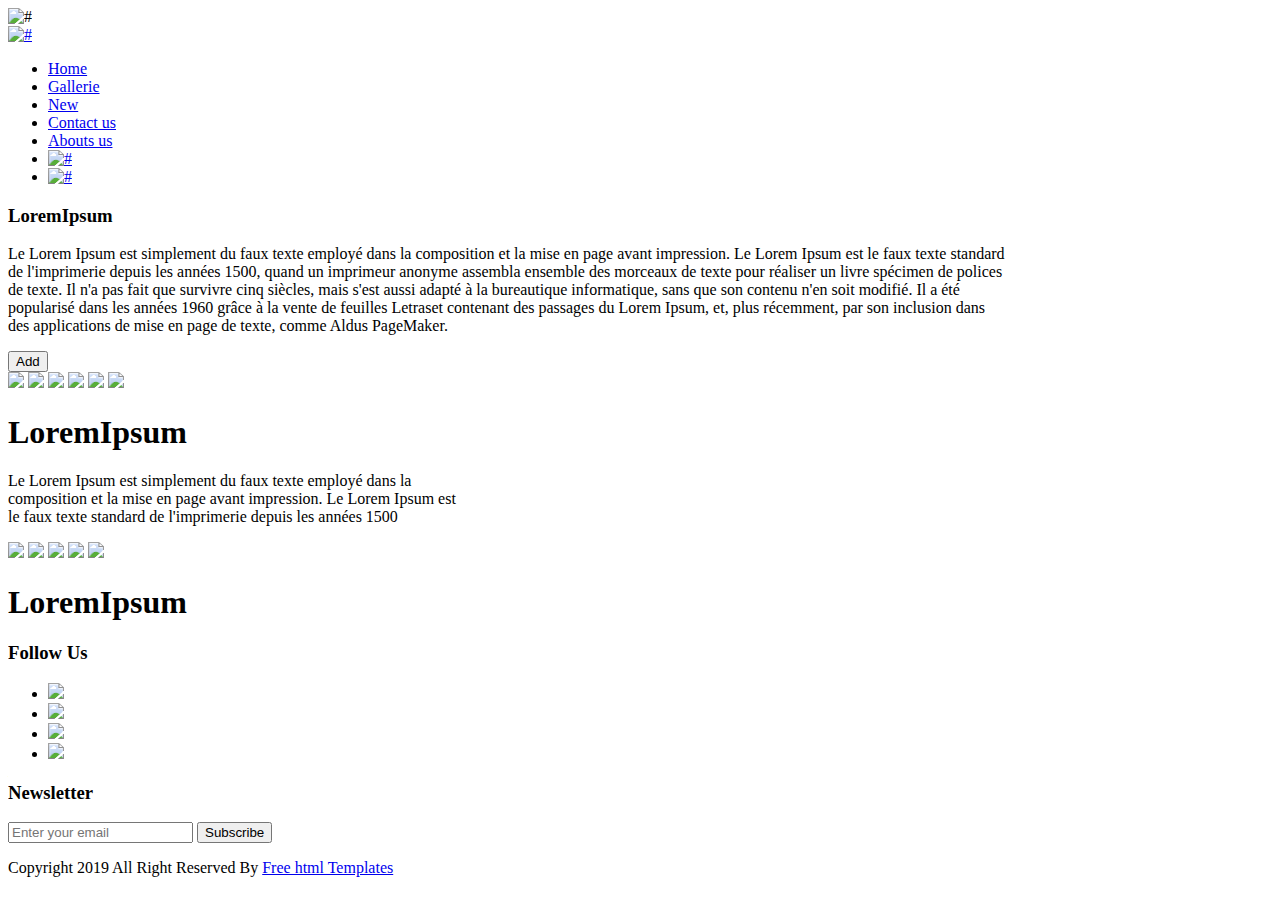
==== about.html @ 3f062f71 "Add files via upload" ====
<!DOCTYPE html>
<html lang="en">
   <head>
      <!-- basic -->
      <meta charset="utf-8">
      <meta http-equiv="X-UA-Compatible" content="IE=edge">
      <!-- mobile metas -->
      <meta name="viewport" content="width=device-width, initial-scale=1">
      <meta name="viewport" content="initial-scale=1, maximum-scale=1">
      <!-- site metas -->
      <title>memorial books</title>
      <meta name="keywords" content="">
      <meta name="description" content="">
      <meta name="author" content="">
      <!-- bootstrap css -->
      <link rel="stylesheet" href="css/bootstrap.min.css">
      <!-- style css -->
      <link rel="stylesheet" href="css/style.css">
      <!-- Responsive-->
      <!-- Style personnel-->
      <link rel="stylesheet" href="./css/styleperso2.css">
      <link rel="stylesheet" href="css/responsive.css">
      <!-- fevicon -->
      <link rel="icon" href="images/fevicon.png" type="image/gif" />
      <!-- Scrollbar Custom CSS -->
      <link rel="stylesheet" href="css/jquery.mCustomScrollbar.min.css">
      <!-- Tweaks for older IEs-->
      <!--[if lt IE 9]>
      <script src="https://oss.maxcdn.com/html5shiv/3.7.3/html5shiv.min.js"></script>
      <script src="https://oss.maxcdn.com/respond/1.4.2/respond.min.js"></script><![endif]-->
   </head>
   <!-- body -->
   <body class="main-layout">
      <!-- loader  -->
      <div class="loader_bg">
         <div class="loader"><img src="images/loading.gif" alt="#" /></div>
      </div>
      <!-- end loader -->
      <!-- header -->
      <header>
         <!-- header inner -->
         <div class="header">
            <div class="container">
               <div class="row">
                  <div class="col-xl-3 col-lg-3 col-md-3 col-sm-3 col logo_section">
                     <div class="full">
                        <div class="center-desk">
                           <div class="logo"> <a href="index.html"><img src="images/logo.png" alt="#"></a> </div>
                        </div>
                     </div>
                  </div>
                  <div class="col-xl-9 col-lg-9 col-md-9 col-sm-9">
                     <div class="menu-area">
                        <div class="limit-box">
                           <nav class="main-menu">
                              <ul class="menu-area-main">
                                 <li > <a href="index.html">Home</a> </li>
                                 <li class="active"> <a href="about.html">Gallerie</a> </li>
                                 <li><a href="books.html">New</a></li>
                                 <li><a href="library.html">Contact us</a></li>
                                 <li><a href="contact.html">Abouts us</a></li>
                                 <li class="mean-last"> <a href="#"><img src="images/search_icon.png" alt="#" /></a> </li>
                                 <li class="mean-last"> <a href="#"><img src="images/top-icon.png" alt="#" /></a> </li>
                              </ul>
                           </nav>
                        </div>
                     </div>
                  </div>
               </div>
            </div>
         </div>
         </div>
         <!-- end header inner -->
      </header>
      <!-- end header -->
      <div class="container_gall">
         <div class="t_inter_1">
            <div class="t_inter_1_t">
               <h3>Lorem<span>Ipsum</span></h3>
               <p>Le Lorem Ipsum est simplement du faux texte employé dans la composition et la mise en page avant impression. Le Lorem Ipsum est le faux texte standard<br> de l'imprimerie depuis les années 1500, quand un imprimeur anonyme assembla ensemble des morceaux de texte pour réaliser un livre spécimen de polices<br>de texte. Il n'a pas fait que survivre cinq siècles, mais s'est aussi adapté à la bureautique informatique, sans que son contenu n'en soit modifié. Il a été <br>popularisé dans les années 1960 grâce à la vente de feuilles Letraset contenant des passages du Lorem Ipsum, et, plus récemment, par son inclusion dans <br>des applications de mise en page de texte, comme Aldus PageMaker.</p>
               <button>Add</button>
            </div>
            <div class="ph_inter_1">
               <img src="./images/p1.jpg">
               <img src="./images/p2.jpg">
               <img src="./images/p3.jpg">
               <img src="./images/p4.jpg">
               <img src="./images/p5.jpg">
               <img src="./images/p6.jpg">

            </div>
         </div>
         <div class="t_inter_2">
            <div class="t_inter_2_t">
               <h1>Lorem<span>Ipsum</span></h1>
               <p>Le Lorem Ipsum est simplement du faux texte employé dans la <br>composition et la mise en page avant impression. Le Lorem Ipsum est <br>le faux texte standard de l'imprimerie depuis les années 1500</p>
            </div>
            <div class="ph_inter_2">
               <img src="./images/phh1.jpg">
               <img src="./images/phh2.jpg">
               <img src="./images/phh3.jpg">
               <img src="./images/phh4.jpg">
               <img src="./images/phh5.jpg">
            </div>
            
         </div>
         <div class="t_inter_3">
            <div class="circle"></div>
            <h1><span>Lorem</span>Ipsum</h1>

         </div>
      </div>    
      <!-- footer -->
      <footer>
         <div class="footer">
            <div class="container">
               <div class="row pdn-top-30">
                  <div class="col-xl-4 col-lg-4 col-md-4 col-sm-12">
                     <div class="Follow">
                        <h3>Follow Us</h3>
                     </div>
                     <ul class="location_icon">
                        <li> <a href="#"><img src="icon/facebook.png"></a></li>
                        <li> <a href="#"><img src="icon/Twitter.png"></a></li>
                        <li> <a href="#"><img src="icon/linkedin.png"></a></li>
                        <li> <a href="#"><img src="icon/instagram.png"></a></li>
                     </ul>
                  </div>
                  <div class="col-xl-8 col-lg-8 col-md-8 col-sm-12">
                     <div class="Follow">
                        <h3>Newsletter</h3>
                     </div>
                     <input class="Newsletter" placeholder="Enter your email" type="Enter your email">
                     <button class="Subscribe">Subscribe</button>
                  </div>
               </div>
            </div>
         </div>
         <div class="copyright">
            <div class="container">
               <p>Copyright 2019 All Right Reserved By <a href="https://html.design/">Free html Templates</a></p>
            </div>
         </div>
      </footer>
      <!-- end footer -->
      <!-- Javascript files-->
      <script src="js/jquery.min.js"></script>
      <script src="js/popper.min.js"></script>
      <script src="js/bootstrap.bundle.min.js"></script>
      <script src="js/jquery-3.0.0.min.js"></script>
      <script src="js/plugin.js"></script>
      <!-- sidebar -->
      <script src="js/jquery.mCustomScrollbar.concat.min.js"></script>
      <script src="js/custom.js"></script>
   </body>
</html>
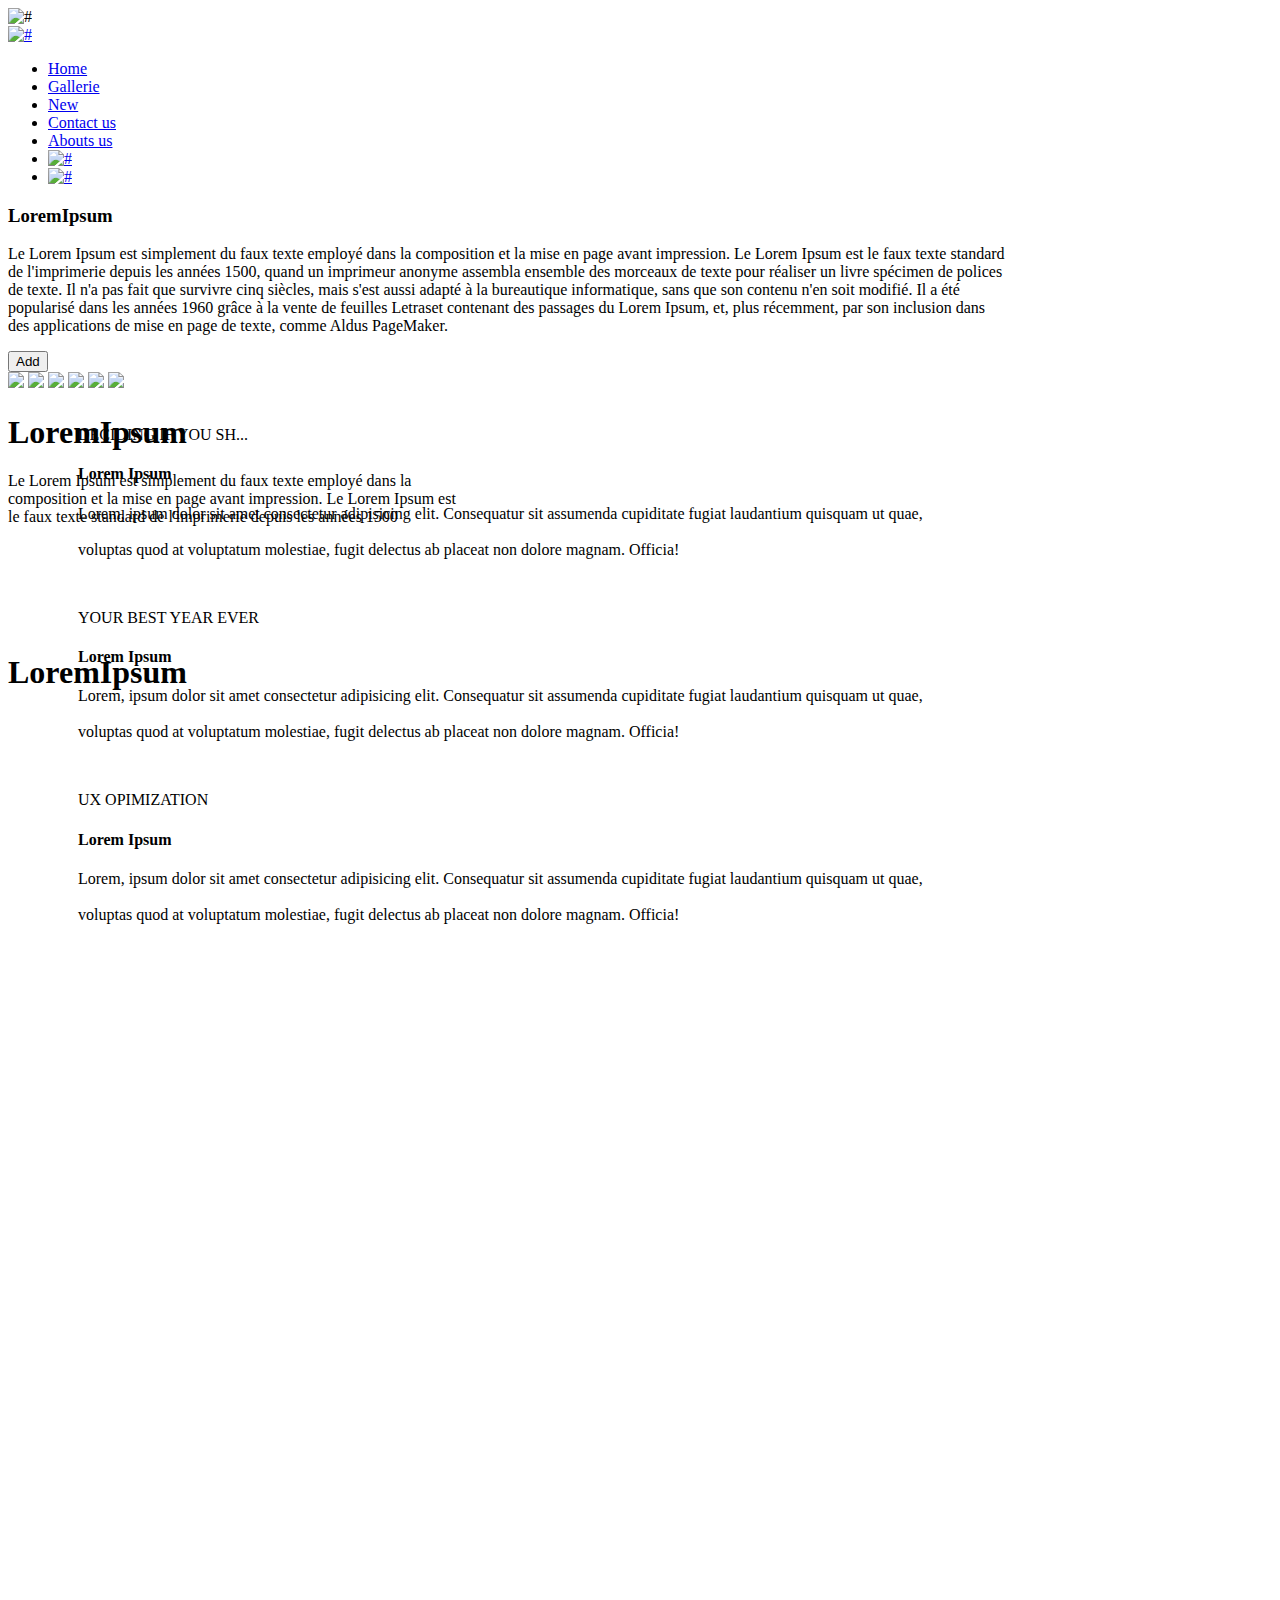
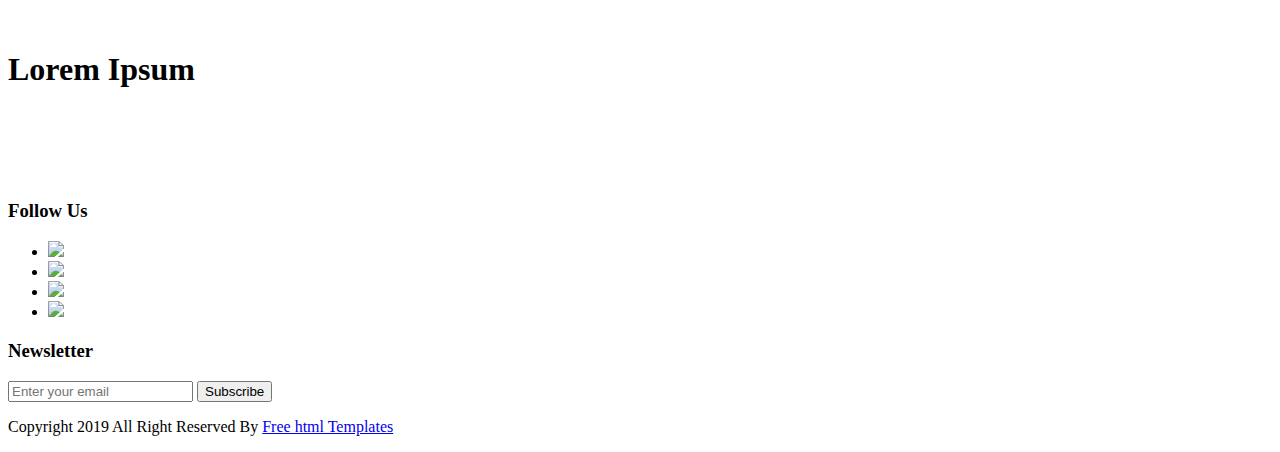
==== commit 8d844d23: "Add files via upload" ====
--- a/about.html
+++ b/about.html
@@ -94,20 +94,88 @@
             <div class="t_inter_2_t">
                <h1>Lorem<span>Ipsum</span></h1>
                <p>Le Lorem Ipsum est simplement du faux texte employé dans la <br>composition et la mise en page avant impression. Le Lorem Ipsum est <br>le faux texte standard de l'imprimerie depuis les années 1500</p>
-            </div>
-            <div class="ph_inter_2">
-               <img src="./images/phh1.jpg">
-               <img src="./images/phh2.jpg">
-               <img src="./images/phh3.jpg">
-               <img src="./images/phh4.jpg">
-               <img src="./images/phh5.jpg">
-            </div>
+
+                  <div class="row ">
+                     <div class="col">
+                        <img src="./images/phh1.jpg" alt="">
+                     </div>
+                     <div class="col-3">
+                        <img src="./images/phh2.jpg" alt="">
+                     </div>
+                     <div class="col-5">
+                        <img src="./images/phh3.jpg" alt="">
+                     </div>
+                     <div class="col-3">
+                        <img src="./images/phh4.jpg" alt="">
+                     </div>
+                     <div class="col">
+                        <img src="./images/phh5.jpg" alt="">
+                     </div>
+               </div>
+            </div>
+            
             
          </div>
          <div class="t_inter_3">
             <div class="circle"></div>
             <h1><span>Lorem</span>Ipsum</h1>
-
+               <div class="row " style="padding-left: 70px; padding-right: 70px; position: relative; bottom: 320px; z-index: 300;">
+                 <div class="col d-flex justify-content-center">
+                   <div class="card">
+                     <img src="./images/book1.png" alt="">
+                     <p>DECIDING IF YOU SH...</p>
+                     <h4>Lorem Ipsum</h4>
+                     <p class="phover">Lorem, ipsum dolor sit amet consectetur adipisicing elit. Consequatur sit assumenda cupiditate fugiat laudantium quisquam ut quae, <br><br>voluptas quod at voluptatum molestiae, fugit delectus ab placeat non dolore magnam. Officia!</p>
+                   </div>
+                 </div>
+                 <div class="col d-flex justify-content-center">
+                   <div class="card">
+                      <img src="./images/book2.png" alt="">
+                      <p>YOUR BEST YEAR EVER</p>
+                      <h4>Lorem Ipsum</h4>
+                     <p class="phover">Lorem, ipsum dolor sit amet consectetur adipisicing elit. Consequatur sit assumenda cupiditate fugiat laudantium quisquam ut quae, <br><br>voluptas quod at voluptatum molestiae, fugit delectus ab placeat non dolore magnam. Officia!</p>
+                   </div>
+                 </div>
+                 <div class="col d-flex justify-content-center">
+                   <div class="card">
+                      <img src="./images/book3.png" alt="">
+                      <p>UX OPIMIZATION</p>
+                      <h4>Lorem Ipsum</h4>
+                     <p class="phover">Lorem, ipsum dolor sit amet consectetur adipisicing elit. Consequatur sit assumenda cupiditate fugiat laudantium quisquam ut quae, <br><br>voluptas quod at voluptatum molestiae, fugit delectus ab placeat non dolore magnam. Officia!</p>
+                   </div>
+                 </div>
+               </div>
+               <div class="circle" style="left: 5% !important; width: 370px; height: 370px; top: -20%;"></div>
+             </div>
+             <div class="t_inter_4">
+                <div class="row">
+                   <div class="tcx">
+                      <h1>Lorem Ipsum</h1>
+
+                   </div>
+                   <div class="roww">
+                      <div class="col">
+                        <img src="./images/pht1.png" alt="">
+                        <img class="ing" src="./images/pht11.png" alt="">
+                      </div>
+                      <div class="col">
+                         <img src="./images/pht2.png" alt="">
+                         <img class="ing" src="./images/pht2.png" alt="">
+                     </div>
+                     <div class="col">
+                         <img src="./images/pht3.png" alt="">
+                         <img class="ing" src="./images/pht33.png" alt="">
+                     </div>
+                     <div class="col">
+                        <img src="./images/pht4.png" alt="">
+                        <img class="ing" src="./images/pht44.png" alt="">
+                         
+                     </div>
+
+                   </div>
+                </div>
+
+             </div>
          </div>
       </div>    
       <!-- footer -->
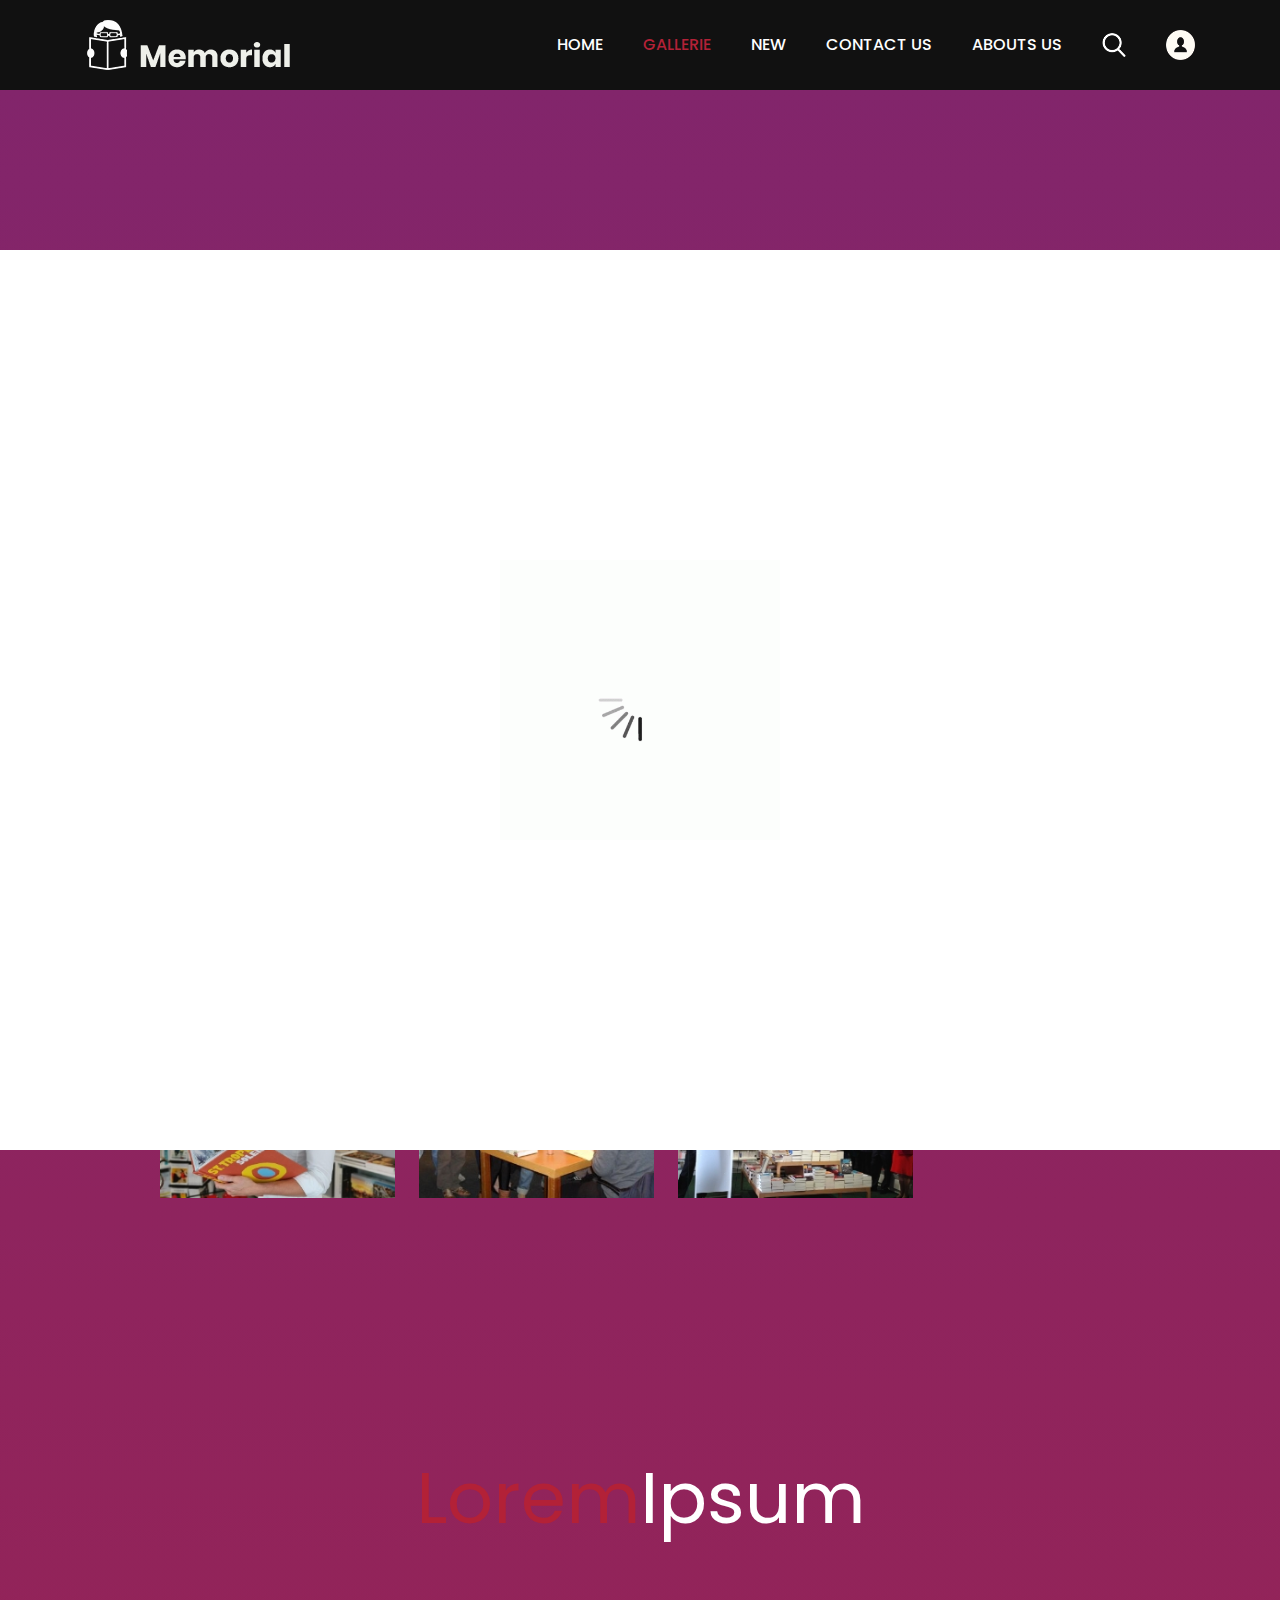
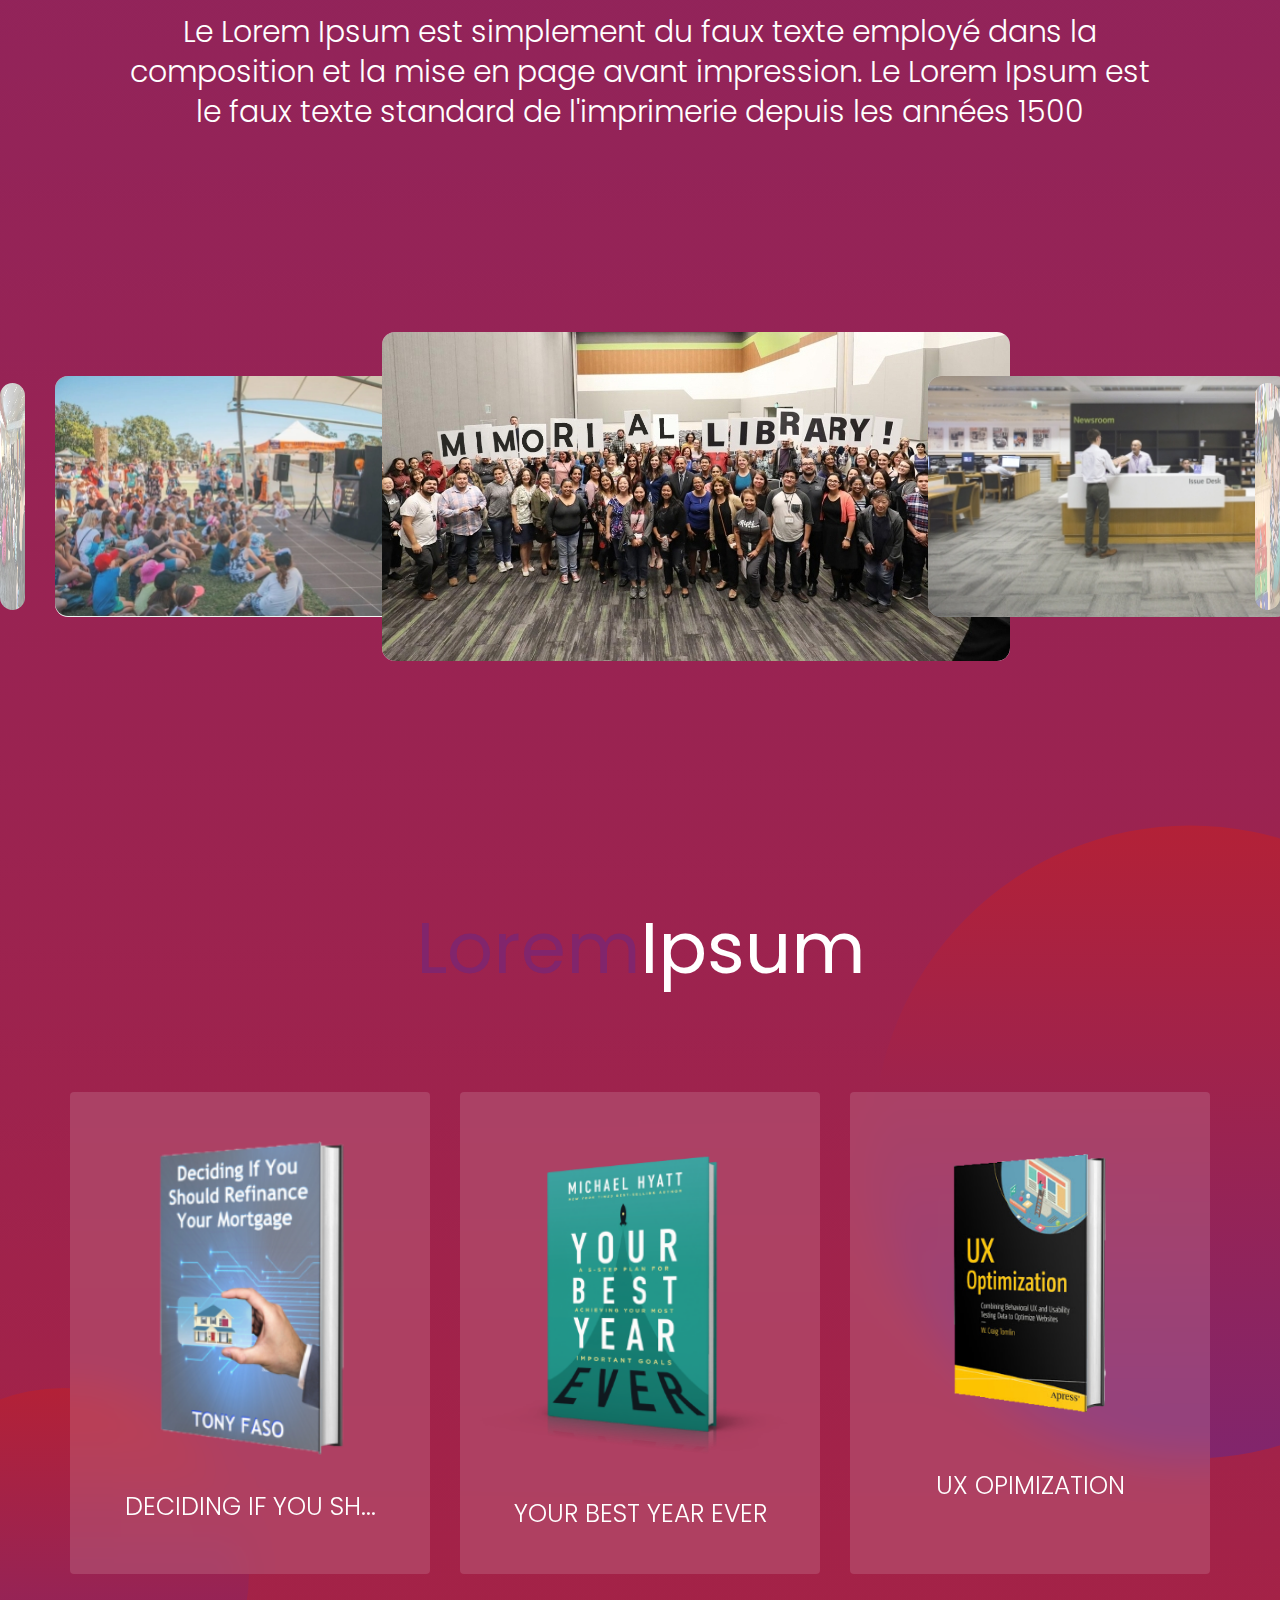
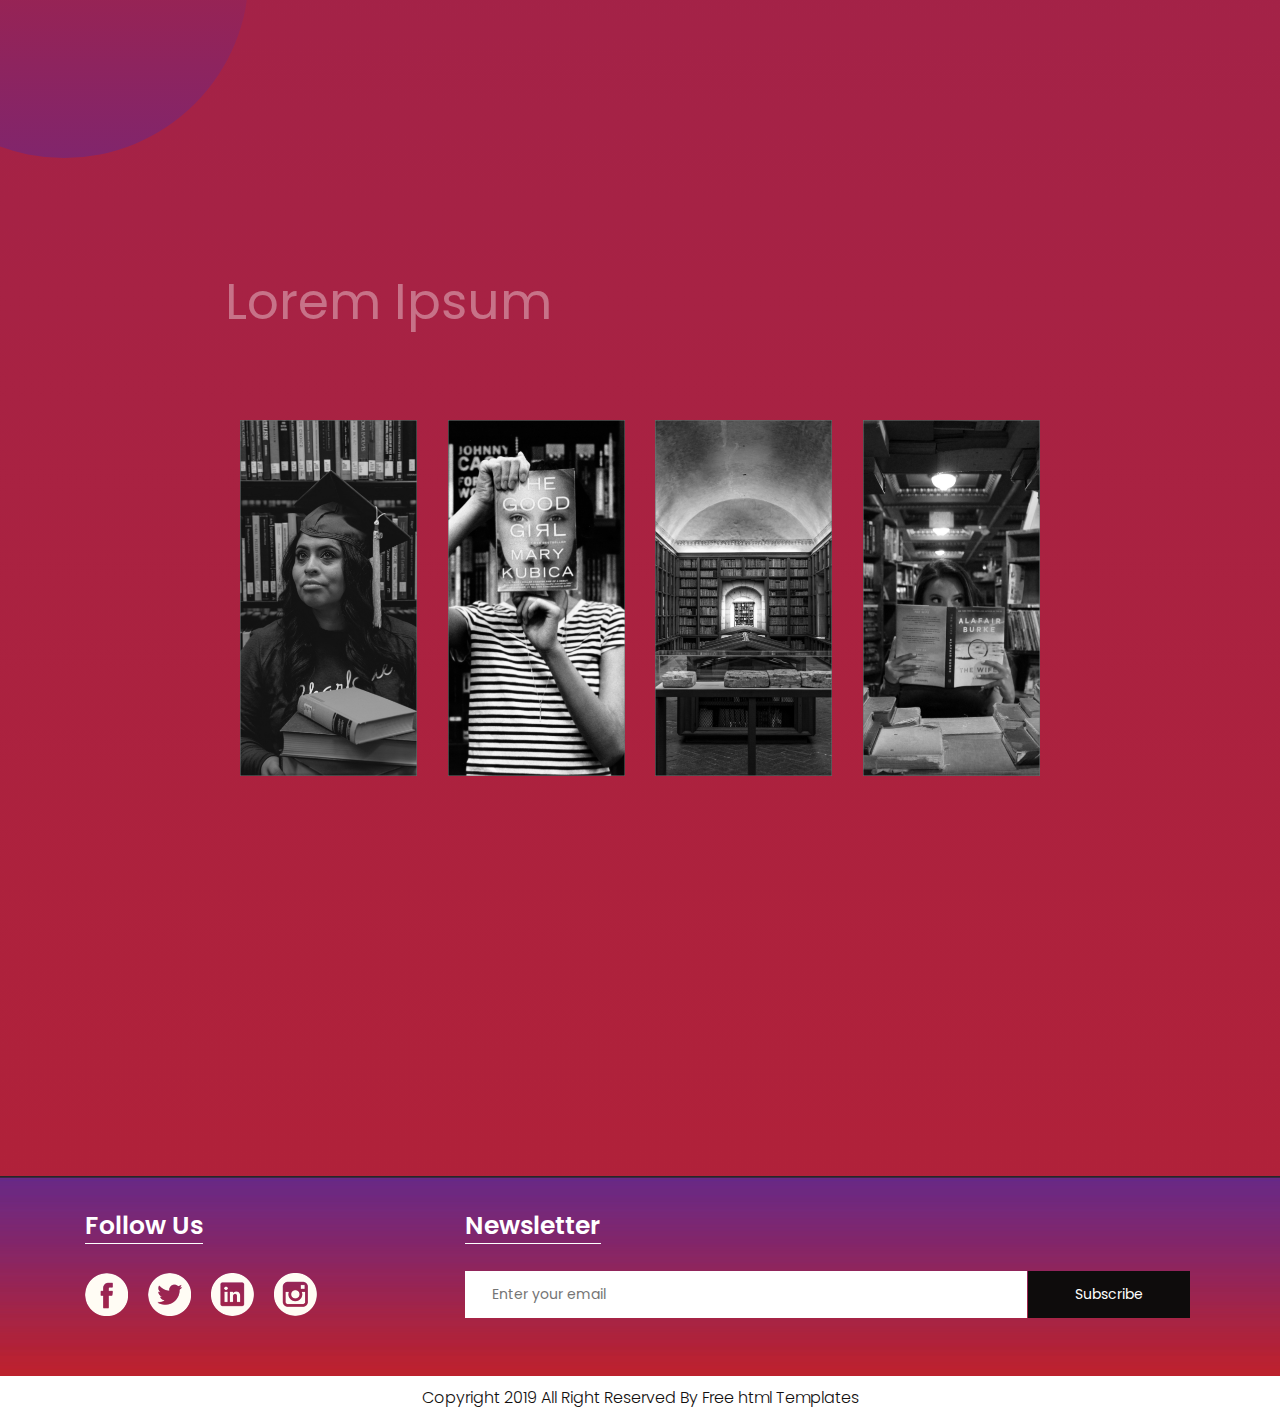
==== commit 5758a497: "Brif2" ====
--- a/about.html
+++ b/about.html
@@ -77,7 +77,7 @@
          <div class="t_inter_1">
             <div class="t_inter_1_t">
                <h3>Lorem<span>Ipsum</span></h3>
-               <p>Le Lorem Ipsum est simplement du faux texte employé dans la composition et la mise en page avant impression. Le Lorem Ipsum est le faux texte standard<br> de l'imprimerie depuis les années 1500, quand un imprimeur anonyme assembla ensemble des morceaux de texte pour réaliser un livre spécimen de polices<br>de texte. Il n'a pas fait que survivre cinq siècles, mais s'est aussi adapté à la bureautique informatique, sans que son contenu n'en soit modifié. Il a été <br>popularisé dans les années 1960 grâce à la vente de feuilles Letraset contenant des passages du Lorem Ipsum, et, plus récemment, par son inclusion dans <br>des applications de mise en page de texte, comme Aldus PageMaker.</p>
+               <p>Le Lorem Ipsum est simplement du faux texte employé dans la composition et la mise en page avant impression. Le Lorem Ipsum est le faux texte standard de l'imprimerie depuis les années 1500, quand un imprimeur anonyme assembla ensemble des morceaux de texte pour réaliser un livre spécimen de polices de texte. Il n'a pas fait que survivre cinq siècles, mais s'est aussi adapté à la bureautique informatique, sans que son contenu n'en soit modifié. Il a été popularisé dans les années 1960 grâce à la vente de feuilles Letraset contenant des passages du Lorem Ipsum, et, plus récemment, par son inclusion dans des applications de mise en page de texte, comme Aldus PageMaker.</p>
                <button>Add</button>
             </div>
             <div class="ph_inter_1">
--- a/css/style.css
+++ b/css/style.css
@@ -0,0 +1,1796 @@
+/*--------------------------------------------------------------------- File Name: style.css ---------------------------------------------------------------------*/
+/*--------------------------------------------------------------------- import Fonts ---------------------------------------------------------------------*/
+ @import url('https://fonts.googleapis.com/css?family=Rajdhani:300,400,500,600,700');
+ @import url('https://fonts.googleapis.com/css?family=Poppins:100,100i,200,200i,300,300i,400,400i,500,500i,600,600i,700,700i,800,800i,900,900i');
+/*****---------------------------------------- 1) font-family: 'Rajdhani', sans-serif;
+ 2) font-family: 'Poppins', sans-serif;
+ ----------------------------------------*****/
+/*--------------------------------------------------------------------- import Files ---------------------------------------------------------------------*/
+ @import url(animate.min.css);
+ @import url(normalize.css);
+ @import url(font-awesome.min.css);
+ @import url(meanmenu.css);
+ @import url(owl.carousel.min.css);
+ @import url(slick.css);
+ @import url(jquery.fancybox.min.css);
+ @import url(jquery-ui.css);
+ @import url(nice-select.css);
+/*--------------------------------------------------------------------- skeleton ---------------------------------------------------------------------*/
+ * {
+     box-sizing: border-box !important;
+}
+ body {
+     color: #666666;
+     font-size: 14px;
+     font-family: 'poppins', sans-serif;
+     line-height: 1.80857;
+     font-weight: normal;
+     overflow-x: hidden;
+}
+ a {
+     color: #1f1f1f;
+     text-decoration: none !important;
+     outline: none !important;
+     -webkit-transition: all .3s ease-in-out;
+     -moz-transition: all .3s ease-in-out;
+     -ms-transition: all .3s ease-in-out;
+     -o-transition: all .3s ease-in-out;
+     transition: all .3s ease-in-out;
+}
+ h1, h2, h3, h4, h5, h6 {
+     letter-spacing: 0;
+     font-weight: normal;
+     position: relative;
+     padding: 0 0 10px 0;
+     font-weight: normal;
+     line-height: normal;
+     color: #111111;
+     margin: 0 
+}
+ h1 {
+     font-size: 24px 
+}
+ h2 {
+     font-size: 22px 
+}
+ h3 {
+     font-size: 18px 
+}
+ h4 {
+     font-size: 16px 
+}
+ h5 {
+     font-size: 14px 
+}
+ h6 {
+     font-size: 13px 
+}
+ *, *::after, *::before {
+     -webkit-box-sizing: border-box;
+     -moz-box-sizing: border-box;
+     box-sizing: border-box;
+}
+ h1 a, h2 a, h3 a, h4 a, h5 a, h6 a {
+     color: #212121;
+     text-decoration: none!important;
+     opacity: 1 
+}
+ button:focus {
+     outline: none;
+}
+ ul, li, ol {
+     margin: 0px;
+     padding: 0px;
+     list-style: none;
+}
+ p {
+     margin: 0px;
+     font-weight: 300;
+     font-size: 15px;
+     line-height: 24px;
+}
+ a {
+     color: #222222;
+     text-decoration: none;
+     outline: none !important;
+}
+ a, .btn {
+     text-decoration: none !important;
+     outline: none !important;
+     -webkit-transition: all .3s ease-in-out;
+     -moz-transition: all .3s ease-in-out;
+     -ms-transition: all .3s ease-in-out;
+     -o-transition: all .3s ease-in-out;
+     transition: all .3s ease-in-out;
+}
+ img {
+     max-width: 100%;
+     height: auto;
+}
+ :focus {
+     outline: 0;
+}
+ .btn-custom {
+     margin-top: 20px;
+     background-color: transparent !important;
+     border: 2px solid #ddd;
+     padding: 12px 40px;
+     font-size: 16px;
+}
+ .lead {
+     font-size: 18px;
+     line-height: 30px;
+     color: #767676;
+     margin: 0;
+     padding: 0;
+}
+ .form-control:focus {
+     border-color: #ffffff !important;
+     box-shadow: 0 0 0 .2rem rgba(255, 255, 255, .25);
+}
+ .navbar-form input {
+     border: none !important;
+}
+ .badge {
+     font-weight: 500;
+}
+ blockquote {
+     margin: 20px 0 20px;
+     padding: 30px;
+}
+ button {
+     border: 0;
+     margin: 0;
+     padding: 0;
+     cursor: pointer;
+}
+ .full {
+     float: left;
+     width: 100%;
+}
+ .layout_padding {
+     padding-top: 90px;
+     padding-bottom: 90px;
+}
+ .layout_padding_2 {
+     padding-top: 75px;
+     padding-bottom: 75px;
+}
+ .light_silver {
+     background: #f9f9f9;
+}
+ .theme_bg {
+     background: #38c8a8;
+}
+ .margin_top_30 {
+     margin-top: 30px !important;
+}
+ .full {
+     width: 100%;
+     float: left;
+     margin: 0;
+     padding: 0;
+}
+/**-- heading section --**/
+ .main_heading {
+     text-align: center;
+     display: flex;
+     justify-content: center;
+     position: relative;
+     margin-bottom: 50px;
+}
+ .main_heading h2 {
+     padding: 0;
+     font-size: 48px;
+     line-height: 60px;
+     font-weight: 400;
+     position: relative;
+     letter-spacing: -0.5px;
+     color: #114c7d;
+     border-left: solid #38c8a8 10px;
+     padding-left: 15px;
+}
+ .main_heading h2 strong {
+     background: #38c8a8;
+     color: #fff;
+     font-weight: 600;
+     padding: 0 15px;
+     line-height: 68px;
+}
+ .white_heading_main h2 {
+     color: #fff;
+}
+ .small_main_heading {
+     margin-top: 25px;
+     float: left;
+     width: 100%;
+     border-bottom: solid rgba(0, 0, 0, 0.07) 1px;
+     margin-bottom: 25px;
+}
+ .small_main_heading h2 {
+     padding: 2px 0 20px 0;
+     color: #114c7d;
+     font-weight: 400;
+     font-size: 28px;
+     background-image: url('../images/fevicon.png');
+     background-repeat: no-repeat;
+     padding-left: 55px;
+     letter-spacing: -0.5px;
+}
+ .small_main_heading h2 strong {
+     color: #38c8a8;
+     font-weight: 600;
+}
+ .main_bt {
+     background: transparent;
+    color: #fff;
+    padding: 15px 60px 15px 60px;
+    float: left;
+    font-size: 15px;
+    font-weight: 400;
+    border: solid #fff 2px;
+    border-radius: 30px;
+    margin: 63px 0px 60px 0px;
+}
+ a.readmore_bt {
+     color: #fff;
+     font-weight: 300;
+     text-decoration: underline !important;
+}
+ .main_bt:hover, .main_bt:focus {
+     background: #000;
+    border: solid #000 2px;
+    color: #fff;}
+
+
+/**-- list icon --**/
+ .ul_list_info_icon ul {
+     list-style: none;
+}
+ .ul_list_info_icon ul li {
+     display: inline;
+     float: left;
+     width: 100%;
+}
+ .ul_list_info_icon ul li img {
+     width: 75px;
+}
+/*---------------------------- preloader area ----------------------------*/
+ .loader_bg {
+     position: fixed;
+     z-index: 9999999;
+     background: #fff;
+     width: 100%;
+     height: 100%;
+}
+ .loader {
+     height: 100%;
+     width: 100%;
+     position: absolute;
+     left: 0;
+     top: 0;
+     display: flex;
+     justify-content: center;
+     align-items: center;
+}
+ .loader img {
+     width: 280px;
+}
+/*---------------------------- scroll to top area ----------------------------*/
+ .scrollup {
+     float: right;
+     position: absolute;
+     color: #fff;
+     right: 20px;
+     padding: 0px 5px;
+     text-transform: uppercase;
+     font-weight: 600;
+     background: #38c8a8;
+     position: fixed;
+     bottom: 20px;
+     z-index: 99;
+     text-align: center;
+     color: #fff;
+     cursor: pointer;
+     border-radius: 0px;
+     opacity: 0;
+     backface-visibility: hidden;
+     -webkit-backface-visibility: hidden;
+     transform: scale(1);
+     -moz-transform: scale(1);
+     -o-transform: scale(1);
+     -webkit-transform: scale(1);
+     transition: .2s all ease;
+     -moz-transition: .2s all ease;
+     -o-transition: .2s all ease;
+     -webkit-transition: .2s all ease;
+     width: 50px;
+     height: 50px;
+     border-radius: 100%;
+     line-height: 48px;
+     font-size: 16px;
+}
+ .scrollup.b-show_scrollBut {
+     opacity: 1;
+     visibility: visible;
+}
+ .top_awro {
+     background: #ee4a79 none repeat scroll 0 0;
+     cursor: pointer;
+     padding: 6px 8px;
+     position: fixed;
+     bottom: 59px;
+     right: 20px;
+     display: none;
+     height: 45px;
+     width: 45px;
+     border-radius: 50%;
+     text-align: center;
+     line-height: 30px;
+     transition: all 0.5s ease;
+}
+ .sale_pro {
+     background: #f25252 !important;
+}
+ .margin_top_50 {
+     margin-top: 50px;
+}
+ .margin_bottom_30_all {
+     margin-bottom: 30px;
+}
+ .text_align_center {
+     text-align: center;
+}
+/*--------------------------------------------------------------------- header area ---------------------------------------------------------------------*/
+
+.header {
+    padding: 15px 0px;
+    position: absolute;
+    z-index: 999;
+    width: 100%;
+    left: 0;
+    top: 0;
+    background-color: #111;
+}
+
+.home_page .header {
+    background: rgba(0,0,0,0.4);
+}
+
+ .logo {
+     float: left;
+}
+ nav.main-menu {
+     float: right;
+     margin-left: 0;
+}
+
+
+ul.top_icon {
+     float: right;
+     padding-top: 17px;
+}
+ ul.top_icon li {
+     float: left;
+     
+     color: #fff;
+     display: flex;
+     flex-wrap: wrap;
+     align-items: center;
+     padding-right: 20px;
+}
+
+ul.top_icon li:last-child { padding-right: 0px; }
+ 
+ul.top_icon li a{ color: #fff; 
+ }
+ 
+
+
+
+ .menu-area-main li:hover a, .menu-area-main li:focus a {
+     color: #b32137;
+}
+ .menu-area-main li.active a {
+     color: #b32137;
+}
+ .right_cart_section {
+     float: right;
+     width: auto;
+}
+ .right_cart_section ul {
+     float: left;
+     min-height: auto;
+     margin: 0;
+     padding: 12px 0 0;
+}
+ .right_cart_section .cart_icons {
+     padding: 18px 0 0;
+}
+ .main-menu ul > li nth:child(5) a {
+     padding-right: 0px;
+}
+ .right_cart_section ul li {
+     float: left;
+     font-size: 17px;
+     font-weight: 400;
+     color: #fff;
+     margin-right: 30px;
+}
+ .right_cart_section ul.cart_update li {
+     font-size: 13px;
+     color: #ccc;
+     line-height: normal;
+     margin: 0;
+     font-weight: 300;
+}
+ .right_cart_section ul.cart_update li span {
+     font-size: 18px;
+     font-weight: 300;
+     color: #fff;
+     line-height: 21px;
+}
+ .right_cart_section ul li i {
+     margin-right: 10px;
+     margin-top: 5px;
+     float: left;
+     color: #fff;
+     font-size: 21px;
+}
+ .right_cart_section ul li a {
+     color: #fff;
+}
+/*-- end header middle --*/
+ .top-bar-info {
+     background: #111111;
+     padding: 5px 0px;
+}
+ .top-menu-left {
+     float: left;
+}
+ .top-menu-left li {
+     position: relative;
+     display: inline-block;
+     margin-right: 11px;
+     padding-right: 12px;
+}
+ .top-menu-left li::before {
+     content: '';
+     position: absolute;
+     right: 0;
+     top: 9px;
+     height: 10px;
+     border-right: 1px dotted #999;
+}
+ .top-menu-left li:last-child::before {
+     display: none;
+}
+ .top-menu-left li:last-child {
+     padding: 0px;
+     margin: 0px;
+}
+ .top-menu-left li a {
+     color: #ffffff;
+     font-size: 12px;
+     text-transform: uppercase;
+     text-decoration: none;
+}
+ .top-menu-left li a:hover {
+     color: #38c8a8;
+}
+ .right-dropdown-language {
+     float: right;
+     margin-left: 12px;
+}
+ .dropdown-bar .dropdown-link {
+     position: absolute;
+     z-index: 1009;
+     top: 40px;
+     left: 0;
+     right: auto;
+     min-width: 50px;
+     padding: 15px;
+     background: #ffffff;
+     list-style: none;
+     border: 2px solid #38c8a8;
+     opacity: 0;
+     visibility: hidden;
+     -webkit-box-shadow: 0 0 10px rgba(0, 0, 0, 0.1);
+     box-shadow: 0 0 10px rgba(0, 0, 0, 0.1);
+     -webkit-transition: opacity 0.2s ease 0s, visibility 0.2s linear 0s;
+     -o-transition: opacity 0.2s ease 0s, visibility 0.2s linear 0s;
+     transition: opacity 0.2s ease 0s, visibility 0.2s linear 0s;
+     text-align: left;
+}
+ .dropdown-bar:hover .dropdown-link {
+     opacity: 1;
+     visibility: visible;
+     top: 25px;
+}
+ .dropdown-bar.right-dropdown-language>a::after {
+     font-family: 'FontAwesome';
+     content: "\f107";
+     text-decoration: none;
+     padding-left: 4px;
+     color: #ffffff;
+}
+ .right-dropdown-language>a {
+     line-height: 10px;
+     padding: 5px 5px;
+     cursor: pointer;
+}
+ .dropdown-bar .dropdown-link li a {
+     color: #111111;
+     display: block;
+     font-size: 12px;
+     line-height: 15px;
+     padding: 5px 0;
+}
+ .dropdown-bar .dropdown-link li a:hover {
+     color: #38c8a8;
+}
+ .dropdown-bar .dropdown-link li a img {
+     margin-right: 7px;
+}
+ .dropdown-bar .dropdown-link li.active {
+     font-weight: bold;
+}
+ .right-dropdown-language .dropdown-link {
+     min-width: 100px;
+     padding: 7px 10px;
+     color: #111111;
+}
+ .dropdown-bar {
+     position: relative;
+     padding: 0 5px;
+     font-size: 13px;
+}
+ .dropdown-bar .dropdown-link.right-sd {
+     left: auto;
+     right: 0;
+}
+ .right-dropdown-currency {
+     float: right;
+     margin-left: 12px;
+}
+ .dropdown-bar.right-dropdown-currency>a::after {
+     font-family: 'FontAwesome';
+     content: "\f107";
+     text-decoration: none;
+     padding-left: 4px;
+     color: #ffffff;
+}
+ .right-dropdown-currency>a {
+     line-height: 10px;
+     padding: 5px 5px;
+     cursor: pointer;
+     color: #ffffff;
+}
+ .right-dropdown-currency .dropdown-link {
+     min-width: 100px;
+     padding: 7px 10px;
+     color: #111111;
+}
+ .right-dropdown-currency .dropdown-link {
+     min-width: 55px;
+     padding: 7px 10px;
+}
+ .right-dropdown-currency .dropdown-link li a span.symbol {
+     margin-right: 7px;
+}
+ #login-modal .modal-content {
+     border-radius: 0px;
+}
+ #login-modal .modal-content .modal-header {
+     background: #38c8a8;
+     border-radius: 0;
+}
+ #login-modal .modal-content .modal-body .form-group input {
+     background: #ffffff;
+     border: 1px solid #c8c8c8;
+     border-radius: 0px;
+}
+ #login-modal .modal-content .modal-body .form-group input:focus {
+     border: 1px solid #c8c8c8 !important;
+}
+ #login-modal .modal-content form {
+     margin-bottom: 10px;
+}
+ .modal-title {
+     padding: 0px;
+     color: #ffffff;
+     font-size: 18px;
+     text-transform: uppercase;
+}
+ .btn-template-outlined {
+     background: #111111;
+     color: #ffffff;
+     border: none;
+     border-radius: 0px;
+}
+ .btn-template-outlined i {
+     padding-right: 10px;
+}
+ .text-muted {
+     padding: 10px 0px;
+}
+ .slogan-line {
+     float: right;
+     color: #ffffff;
+     font-size: 13px;
+}
+ .middle-area {
+     padding: 30px 0px;
+}
+ .header-search {
+     padding: 3px 0px;
+}
+ .header-search form {
+     position: relative;
+     -webkit-box-shadow: 0px 1px 10px -1px rgba(0, 0, 0, 0.2);
+     box-shadow: 0px 1px 10px -1px rgba(0, 0, 0, 0.2);
+}
+ .header-search .btn-group.bootstrap-select {
+     position: absolute;
+     left: 0px;
+     top: 0px;
+}
+ .header-search input {
+     width: 100%;
+     min-height: 45px;
+     border-radius: 0px;
+     border: none;
+     padding-left: 15px;
+     border: 1px solid #e0e7ed;
+}
+ .header-search form .search-btn {
+     position: absolute;
+     right: 0;
+     top: 0;
+     border: 0;
+     color: #fff;
+     font-size: 20px;
+     padding: 4px 15px;
+     border-radius: 0px;
+     background-color: #38c8a8;
+     cursor: pointer;
+}
+ .header-search form .search-btn:hover {
+     background: #111111;
+}
+ .cart-box {
+     float: right;
+     margin-left: 10px;
+     position: relative;
+}
+ .cart-content-box {
+     position: absolute;
+     z-index: 1009;
+     top: 40px;
+     left: auto;
+     right: 0;
+     min-width: 250px;
+     max-width: 250px;
+     padding: 15px;
+     background: #ffffff;
+     list-style: none;
+     border: 2px solid #38c8a8;
+     opacity: 0;
+     visibility: hidden;
+     -webkit-box-shadow: 0 0 10px rgba(0, 0, 0, 0.1);
+     box-shadow: 0 0 10px rgba(0, 0, 0, 0.1);
+     text-align: left;
+     -webkit-transform: scaleY(0);
+     transform: scaleY(0);
+     -webkit-transform-origin: 0 0 0;
+     transform-origin: 0 0 0;
+     -webkit-transition: all 0.3s ease 0s;
+     transition: all 0.3s ease 0s;
+     transition: all 0.3s ease 0s;
+}
+ .cart-box:hover .cart-content-box {
+     opacity: 1;
+     visibility: visible;
+     top: 100%;
+     -webkit-transform: scaleY(1);
+     transform: scaleY(1);
+}
+ .inner-cart {
+     background: #38c8a8;
+     border-radius: 2px;
+     padding: 0px;
+     color: #ffffff;
+     position: relative;
+     width: 40px;
+     height: 40px;
+     text-align: center;
+}
+ .cart-box .inner-cart:hover {
+     color: #ffffff;
+}
+ .line-cart {
+     float: left;
+     line-height: 40px;
+     margin-right: 9px;
+}
+ .cart-box a {
+     display: inline-block;
+}
+ .cart-box a:hover {
+     color: #38c8a8;
+}
+ .cart-box a span.icon {
+     background: #38c8a8;
+     width: 30px;
+     height: 40px;
+     display: inline-block;
+     line-height: 40px;
+     text-align: center;
+     color: #ffffff;
+     position: relative;
+     border-radius: 2px;
+}
+ .cart-box a .p-up {
+     position: absolute;
+     right: -8px;
+     top: -8px;
+     line-height: initial;
+     background: #38c8a8;
+     padding: 3px;
+     border-radius: 50%;
+     width: 17px;
+     height: 17px;
+     font-size: 12px;
+     text-align: center;
+     line-height: 10px;
+}
+ .wish-box {
+     float: right;
+}
+ .wish-box a {
+     display: inline-block;
+}
+ .wish-box a:hover {
+     color: #38c8a8;
+}
+ .wish-box a span.icon {
+     background: #38c8a8;
+     width: 40px;
+     height: 40px;
+     display: inline-block;
+     line-height: 40px;
+     text-align: center;
+     color: #ffffff;
+     position: relative;
+     border-radius: 2px;
+}
+ .wish-box a span.icon:hover {
+     background: #111111;
+}
+ .cart-content-right {
+     padding: 5px 0px;
+}
+ .cart-content-box .items {
+     text-align: center;
+}
+ .product-media {
+     width: 60px;
+     float: left;
+     position: relative;
+}
+ .cart-content-box .items:hover .product-media::before {
+     transform: scale(1);
+     -webkit-transform: scale(1);
+     -moz-transform: scale(1);
+     -ms-transform: scale(1);
+     -o-transform: scale(1);
+}
+ .product-media::before {
+     position: absolute;
+     content: '';
+     z-index: 2;
+     top: 0;
+     left: 0;
+     width: 100%;
+     height: 100%;
+     background-color: #38c8a8;
+     opacity: 0.4;
+     transform: scale(0);
+     -webkit-transform: scale(0);
+     -moz-transform: scale(0);
+     -ms-transform: scale(0);
+     -o-transform: scale(0);
+     transition: all 0.5s ease;
+     -webkit-transition: all 0.5s ease;
+     -moz-transition: all 0.5s ease;
+     -o-transition: all 0.5s ease;
+}
+ .cart-content-box .items .item .remove {
+     position: absolute;
+     right: 0px;
+     top: 0px;
+     background: #38c8a8;
+     color: #ffffff;
+     width: 20px;
+     height: 20px;
+     line-height: 18px;
+     border-radius: 2px;
+}
+ .cart-content-box .items .item {
+     margin-bottom: 10px;
+     padding-bottom: 10px;
+     border-bottom: 1px solid #e0e7ed;
+     position: relative;
+}
+ .cart-content-box .items .item .product-info {
+     padding-top: 10px;
+     padding-left: 71px;
+     text-align: left;
+}
+ .cart-content-box .items .item .remove:hover {
+     background: #111111;
+}
+ .subtotal {
+     text-align: left;
+     text-transform: capitalize;
+     color: #38c8a8;
+     font-weight: 500;
+     margin-bottom: 15px;
+}
+ .subtotal span {
+     font-weight: bold;
+     color: #111111;
+     padding-left: 15px;
+     float: right;
+}
+ .actions .btn-process {
+     padding: 5px 16px;
+     color: #ffffff;
+     font-family: 'Roboto', sans-serif;
+     font-size: 14px;
+     border-radius: 2px;
+     overflow: hidden;
+}
+ .actions .btn-process:hover {
+     color: #ffffff;
+}
+ .line-cart {
+     position: relative;
+}
+ .wish-box a span.icon span {
+     position: absolute;
+     right: -8px;
+     top: -8px;
+     line-height: initial;
+     background: #38c8a8;
+     padding: 3px;
+     border-radius: 50%;
+     width: 17px;
+     height: 17px;
+     font-size: 12px;
+}
+ .main-menu {
+     text-align: center;
+}
+ .main-menu ul {
+     margin: 0;
+     list-style-type: none;
+}
+ .main-menu ul>li {
+     display: inline-block;
+     position: relative;
+}
+ .main-menu ul > li a {
+     padding: 15px 18px;
+     line-height: 20px;
+     font-size: 16px;
+     display: block;
+     font-weight: 500;
+     color: #fff;
+     text-transform: uppercase;
+}
+ .main-menu ul li:last-child a {
+     padding-right: 0;
+}
+ .sub-down li {
+     background: #ffffff;
+}
+ .main-menu ul>li .sub-down li a {
+     color: #114c7d;
+     font-size: 15px;
+     text-transform: capitalize;
+     font-weight: 300;
+     padding: 12px 5px;
+     position: relative;
+     border-bottom: solid #eee 1px;
+}
+ .main-menu ul>li .sub-down li a::before {
+}
+ .main-menu ul>li .sub-down li a:hover {
+     color: #111111;
+}
+ .main-menu ul>li .sub-down li a:hover::before {
+}
+ .main-menu ul li:first-child {
+     margin-left: 0;
+}
+ .main-menu ul>li>ul {
+     opacity: 0;
+     position: absolute;
+     text-align: left;
+     top: 100%;
+     -webkit-transform: scaleY(0);
+     transform: scaleY(0);
+     -webkit-transform-origin: 0 0 0;
+     transform-origin: 0 0 0;
+     -webkit-transition: all 0.3s ease 0s;
+     transition: all 0.3s ease 0s;
+     visibility: hidden;
+     width: 240px;
+     z-index: 999;
+     background: #fff;
+     -webkit-box-shadow: 0 6px 12px rgba(0, 0, 0, .175);
+     box-shadow: 0 6px 12px rgba(0, 0, 0, .175);
+}
+ .main-menu>ul>li:hover>ul {
+     -webkit-transform: scaleY(1);
+     transform: scaleY(1);
+     visibility: visible;
+     opacity: 1;
+}
+ .main-menu ul>li>ul>li {
+     margin: 0px;
+     position: relative;
+     display: block;
+}
+ .main-menu ul>li>ul>li:hover>ul {
+     -webkit-transform: scaleY(1);
+     transform: scaleY(1);
+     visibility: visible;
+     opacity: 1;
+     left: 100%;
+     top: 10px;
+}
+ .main-menu ul>li>ul>li>a {
+     background: none !important;
+}
+ .mean-container .mean-nav {
+     margin-top: 0px;
+     position: absolute;
+     top: 100%;
+}
+ .main-menu ul>li {
+     position: inherit;
+     display: inline-block;
+     vertical-align: middle;
+}
+ .main-menu ul>li:nth-child (6) {
+     padding-right: 0px;
+}
+ .nav>li {
+     position: inherit;
+     display: inline-block;
+     vertical-align: middle;
+}
+ .megamenu .sub-down {
+     max-width: 1140px;
+     width: 100%;
+     left: 0;
+     margin: 0 auto;
+     right: 0;
+     padding: 15px 0px;
+}
+ .sub-full {
+}
+ .simple-down {
+     padding: 15px;
+}
+ .megamenu-categories {
+     padding: 10px 0px;
+}
+ .sub-full.megamenu-categories li {
+     display: block;
+}
+ .megamenu .sub-full.megamenu-categories ol li a {
+     padding: 5px 0px;
+     font-size: 15px !important;
+     font-weight: 500;
+}
+ .sub-full.megamenu-categories ol li .category-title {
+     padding: 15px 0px;
+     font-size: 16px;
+     font-weight: 600;
+     text-transform: uppercase;
+}
+ .sub-full.megamenu-categories ol li .category-box a {
+     padding: 5px 0px;
+}
+ .menu-add {
+     padding: 30px 15px;
+}
+ .menu-add img {
+     width: 100%;
+}
+ .main-w img {
+     width: 100%;
+}
+ .women-box {
+     position: relative;
+}
+ .women-box::before {
+     content: "";
+     position: absolute;
+     background: rgba(0, 0, 0, 0.3);
+     width: 100%;
+     height: 100%;
+}
+ .banner-up-text {
+     position: absolute;
+     bottom: 10px;
+     left: 0px;
+     right: 0px;
+     text-align: center;
+}
+ .text-a {
+     color: #fff;
+     text-transform: uppercase;
+     font-size: 40px;
+     line-height: 40px;
+     font-weight: 700;
+}
+ .text-b {
+     color: #fff;
+     font-size: 28px;
+     text-transform: uppercase;
+     line-height: 30px;
+     padding: 20px 0px;
+}
+ .text-c {
+     color: #ffffff;
+     font-size: 31px;
+     font-weight: 300;
+     text-transform: uppercase;
+     line-height: 30px;
+     padding-bottom: 20px;
+}
+ .megamenu .sub-full.megamenu-categories .women-box .banner-up-text a {
+     background: #111111;
+     color: #ffffff !important;
+     display: inline-block;
+     padding: 10px 16px;
+     border-radius: 2px;
+     overflow: hidden;
+     font-size: 16px;
+}
+ .sticky-wrapper .sticky-wrapper-header {
+     z-index: 20 !important;
+     background: #ffffff;
+}
+ .is-sticky .sticky-wrapper-header .middle-area {
+     padding: 10px 0px 
+}
+ .sticky-wrapper:not(.is-sticky) {
+     height: auto !important;
+}
+ .hover-btn {
+     display: inline-block;
+     vertical-align: middle;
+     -webkit-transform: perspective(1px) translateZ(0);
+     transform: perspective(1px) translateZ(0);
+     box-shadow: 0 0 1px rgba(0, 0, 0, 0);
+     position: relative;
+     background: #111111;
+     -webkit-transition-property: color;
+     transition-property: color;
+     -webkit-transition-duration: 0.3s;
+     transition-duration: 0.3s;
+}
+ .hover-btn::before {
+     content: "";
+     position: absolute;
+     z-index: -1;
+     top: 0;
+     bottom: 0;
+     left: 0;
+     right: 0;
+     background: #38c8a8;
+     -webkit-transform: scaleX(0);
+     transform: scaleX(0);
+     -webkit-transform-origin: 50%;
+     transform-origin: 50%;
+     -webkit-transition-property: transform;
+     transition-property: transform;
+     -webkit-transition-duration: 0.3s;
+     transition-duration: 0.3s;
+     -webkit-transition-timing-function: ease-out;
+     transition-timing-function: ease-out;
+     display: block !important;
+}
+ .hover-btn:hover::before, .hover-btn:focus::before, .hover-btn:active::before {
+     -webkit-transform: scaleX(1);
+     transform: scaleX(1);
+}
+ .hover-btn:hover, .hover-btn:focus, .hover-btn:active {
+     color: white;
+     box-shadow: none;
+}
+ .btn-secondary.focus, .btn-secondary:focus {
+     box-shadow: none;
+}
+ .img-responsive {
+     max-width: 100%;
+}
+ .padding_right_15_inner {
+     padding-right: 15px;
+}
+ .padding_left_15_inner {
+     padding-left: 15px;
+}
+ .dark_bg {
+     background: #114c7d;
+}
+/*--------------------------------------------------------------------- top banner area ---------------------------------------------------------------------*/
+ .top-banner-slider {
+     overflow: hidden;
+     clear: both;
+     height: 600px;
+}
+ .top-banner-slider .heroslider {
+     margin: 0px;
+     padding: 0px;
+     border: none;
+     position: relative;
+     border-radius: 0;
+}
+ .swiper-overlay {
+     height: 100%;
+     position: relative;
+}
+ .swiper-overlay {
+     background: rgba(0, 0, 0, 0.5);
+     content: "";
+     width: 100%;
+     height: 100%;
+     left: 0px;
+     top: 0px;
+}
+ .heroslider .container {
+     position: relative;
+     height: 100%;
+     padding-left: 0;
+     padding-right: 0;
+     z-index: 5;
+}
+ .swiper-container {
+     width: 100%;
+     height: 100%;
+}
+ .heroslider .slider-01 {
+     width: 100%;
+     background-image: url(../images/slider-01.jpg);
+     background-size: cover;
+     background-position: center;
+}
+ .heroslider .slider-02 {
+     width: 100%;
+     background-image: url(../images/slider-02.jpg);
+     background-size: cover;
+     background-position: center;
+}
+ .heroslider .slider-03 {
+     width: 100%;
+     background-image: url(../images/slider-03.jpg);
+     background-size: cover;
+     background-position: center;
+}
+ .heroslider .slides li {
+     height: 600px;
+}
+ .top-banner-slider .heroslider .slides li::before {
+     content: "";
+     position: absolute;
+     background: rgba(0, 0, 0, 0.4);
+     height: 100%;
+     width: 100%;
+     left: 0px;
+     top: 0px;
+}
+ .top-banner-slider .flex_caption3 {
+     position: absolute;
+     z-index: 30;
+     left: 0;
+     right: 0;
+     bottom: 50px;
+     margin: 0 -15px;
+     display: flex;
+}
+ a.slide_banner {
+     position: relative;
+     display: inline-block;
+     margin: 0 12px 0 15px;
+}
+ .slide1_banner1 {
+     width: 570px;
+}
+ .slide1_banner2 {
+     width: 270px;
+}
+ .slide1_banner3 {
+     width: 270px;
+}
+ .top-banner-slider .flex_caption1 {
+     text-align: center;
+     position: absolute;
+     z-index: 30;
+     left: 0;
+     right: 0;
+     margin: 0 auto;
+     top: 31%;
+     max-width: 720px;
+     width: 100%;
+     text-transform: uppercase;
+     color: #333;
+}
+ .top-banner-slider .flex_caption1 .title1 {
+     font-size: 36px;
+     font-weight: 300;
+     color: #ffffff;
+}
+ .top-banner-slider .flex_caption1 .title2 {
+     font-size: 60px;
+     font-weight: 900;
+     color: #ffffff;
+}
+ .top-banner-slider .flex_caption2 {
+     text-align: center;
+}
+ .top-banner-slider .flex_caption2 {
+     position: absolute;
+     z-index: 30;
+     left: 0;
+     top: 20%;
+     display: table;
+     width: 177px;
+     height: 177px;
+     background-color: #242424;
+}
+ .top-banner-slider .flex_caption2 .middle {
+     display: table-cell;
+     vertical-align: middle;
+     text-transform: uppercase;
+     text-align: center;
+     font-weight: 700;
+     line-height: 31px;
+     font-size: 26px;
+     color: #fff;
+     transition: all 0.1s ease-in-out;
+     -webkit-transition: all 0.1s ease-in-out;
+}
+ .top-banner-slider .flex_caption2 .middle:hover {
+     background: #38c8a8;
+}
+ .top-banner-slider .flex_caption2 span {
+     display: block;
+     font-weight: 100;
+     line-height: 36px;
+     font-size: 34px;
+}
+ a.slide_banner::before {
+     content: '';
+     position: absolute;
+     left: 0;
+     top: 0;
+     right: 0;
+     bottom: 0;
+     opacity: 0;
+     border: 2px solid #ffffff;
+     transition: all 0.1s ease-in-out;
+     -webkit-transition: all 0.1s ease-in-out;
+}
+ a.slide_banner:hover::before {
+     left: -7px;
+     top: -7px;
+     right: -7px;
+     bottom: -7px;
+     opacity: 1;
+}
+ .flex-control-nav {
+     background: #38c8a8;
+     bottom: 0px;
+     position: relative;
+}
+ .flex-control-nav li {
+     line-height: 10px;
+}
+ .flex-control-paging li a {
+     background: rgba(255, 255, 255, 1);
+     border: 2px solid #ffffff;
+}
+ .flex-control-paging li a.flex-active {
+     border: 2px solid #ffffff;
+}
+ .flex-direction-nav a {
+     background: #111111;
+     text-align: center;
+}
+ .heroslider:hover .flex-direction-nav .flex-prev:hover {
+     background: #38c8a8;
+}
+ .heroslider:hover .flex-direction-nav .flex-next:hover {
+     background: #38c8a8;
+}
+ .flex-direction-nav a::before {
+     color: #ffffff;
+}
+ .top-banner-slider .swiper-pagination {
+     padding: 10px 0px;
+}
+ .heroslider .swiper-pagination {
+     bottom: 0px;
+     background: #38c8a8;
+}
+ .heroslider .swiper-pagination .swiper-pagination-bullet-active {
+     background: #fff;
+}
+ .heroslider .swiper-pagination::before {
+     content: "";
+     width: 22px;
+     height: 22px;
+     position: absolute;
+     left: -10px;
+     top: 4px;
+     z-index: -1;
+     background: #e12d4f;
+     -webkit-transform: rotate(45deg);
+     transform: rotate(45deg);
+}
+ .heroslider .swiper-pagination::after {
+     content: "";
+     width: 22px;
+     height: 22px;
+     position: absolute;
+     right: -10px;
+     top: 4px;
+     z-index: -1;
+     background: #e12d4f;
+     -webkit-transform: rotate(45deg);
+     transform: rotate(45deg);
+}
+ .heroslider .swiper-pagination.swiper-pagination-bullets-dynamic {
+     overflow: visible;
+     width: 110px !important;
+}
+ .heroslider .swiper-pagination .swiper-pagination-bullet {
+     opacity: 1;
+}
+ input[type="checkbox"].styled:checked+label:after, input[type="radio"].styled:checked+label:after {
+     font-family: 'FontAwesome';
+     content: "\f00c";
+}
+ input[type="checkbox"] .styled:checked+label::before, input[type="radio"] .styled:checked+label::before {
+     color: #fff;
+}
+ input[type="checkbox"] .styled:checked+label::after, input[type="radio"] .styled:checked+label::after {
+     color: #fff;
+}
+/*--------------------------------------------------------------------- layout new css ---------------------------------------------------------------------*/
+ .relative {
+    position: absolute;
+     right: 0;
+     top: 53%;
+     transform: translateY(-47%);
+    bottom: auto;
+     text-align: left;
+     padding: 0;
+}
+ .banner-main {
+    position: relative;
+}
+ .banner-main .carousel-caption h1 {
+    font-size: 51px;
+     line-height: 72px;
+     color: #fff;
+     font-weight: bold;
+     padding-bottom: 35px;
+     padding-top: 25px;
+}
+
+ 
+ .banner-main .carousel-caption p {
+    font-size: 18px;
+     line-height: 30px;
+     color: #fff;
+}
+ .carousel-indicators .active {
+    background-color: #18bb18;
+}
+ .carousel-indicators li {
+    background-color: #000;
+     width: 20px;
+     height: 20px;
+     border-radius:20px;
+}
+
+
+
+ .banner-main .carousel-indicators {
+    right: inherit;
+}
+
+
+ul.locat_icon {
+     list-style: none;
+     margin: 0;
+     padding: 0;
+     width: 100%;
+     float: left;
+}
+ ul.locat_icon li {
+     float: left;
+     height: 70px;
+     color: #fff;
+     display: flex;
+     flex-wrap: wrap;
+     align-items: center;
+     padding-right: 20px;
+}
+
+ul.locat_icon li:last-child { padding-right: 0px; }
+ 
+ul.locat_icon li a{
+ margin-bottom: 23px;}
+
+
+
+ .about {
+    
+     background: url(../images/about-bg.jpg);
+     background-size: 100% 100%;
+     background-repeat: no-repeat;
+     background-position: center center;
+     padding: 90px 0px;
+}
+ .aboutheading {
+    text-align: center;
+    padding-bottom: 50px;
+}
+ .aboutheading h2 {
+     padding: 0px 0px 20px 0px;
+     font-size: 50px;
+     font-weight: bold;
+     color: #b32137;
+     line-height: 50px;
+}
+
+.aboutheading span {
+     color:#141012; 
+     font-size: 17px;
+     line-height: 32px;
+}
+
+.black {color: #141012 }
+.about .about-box {
+
+    
+
+}
+ .about .about-box figure {
+    margin: 0px;
+     
+}
+ .about .about-box p {
+    font-size: 17px;
+     line-height: 32px;
+     color: #141012;
+     
+}
+ .about .about-box a{
+     width: 200px;
+     font-size: 17px;
+     padding: 20px 0px;
+     background-color: #81256c;
+     color: #fff;
+     display: inline-block;
+     line-height: 20px;
+     border-radius: 30px;
+     text-align: center;
+     margin-top: 30px;
+}
+ .about .about-box a:hover {
+    color: #fff;
+     background-color: #81256c;
+}
+
+.border {border-radius: 30px; border: #81256c solid 2px !important; padding: 40px 40px;} 
+
+ .Library {
+     background-color: #fff;
+     padding: 90px 0px;
+}
+ .Library .titlepage {
+     text-align: center;
+     padding-bottom: 54px;
+}
+ .Library .titlepage h2 {
+     padding: 0px 0px 20px 0px;
+     font-size: 50px;
+     font-weight: bold;
+     color: #b32137;
+     line-height: 50px;
+}
+ 
+ .Library .titlepage span {
+    color:#141012; 
+     font-size: 17px;
+     line-height: 32px;
+}
+
+.bg {background-color: #81256c;}
+
+.Library-box {
+    padding: 20px 0px 10px 0px;
+}
+.bg .Library-box figure {margin: 0;}
+
+.read-more {
+    justify-content: center;
+    display: flex;
+}
+
+
+
+.read-more a{
+     width: 200px;
+     font-size: 17px;
+     padding: 20px 0px;
+     background-color: #81256c;
+     color: #fff;
+     display: inline-block;
+     line-height: 20px;
+     border-radius: 30px;
+     text-align: center;
+     margin-top: 30px;}
+
+.read-more a:hover {background-color:  #000;}
+
+
+.box {display: flex; align-items: center; flex-wrap: wrap; text-align: center;}
+.Books {
+     background-color: #fff;
+     
+}
+ .Books .titlepage {
+     text-align: center;
+     padding-bottom: 65px;
+}
+ .Books .titlepage h2 {
+     padding: 0px 0px 20px 0px;
+     font-size: 50px;
+     font-weight: bold;
+     color: #b32137;
+     line-height: 50px;
+}
+ 
+ .Books .titlepage span {
+    color:#141012; 
+     font-size: 17px;
+     line-height: 32px;
+}
+
+
+.Books .book-box figure {margin: 0px;} 
+
+.Books p {
+     padding: 30px 46px;
+color: #141012;
+font-size: 17px;
+line-height: 30px;
+text-align: center;
+}
+
+
+
+
+
+
+ 
+ .contact_form {
+     background: #114c7d;
+     padding: 45px;
+}
+
+ 
+.Contact {
+    background-color: #282727;
+    margin-top: 90px;
+    padding: 90px 0px 90px 0px;
+    min-height: 450px;
+}
+
+ .Contact .titlepage3 {
+     padding-bottom: 40px;
+}
+ .Contact .titlepage3 h2 {
+     font-size: 30px;
+     line-height: 31px;
+     color: #fff;
+     padding-bottom: 0px;
+     font-weight: 600;
+}
+.form-control {
+    border: #fff solid 1px;
+    padding: 15px 20px;
+    border-radius: inherit;
+    color: #cfcece;
+    font-weight: 300;
+    font-size: 18px;
+}
+ .form-control:focus, .form-control:hover {
+     box-shadow: none;
+}
+.textarea {
+    padding: 10px 20px 10px 20px;
+    color: #655f5f !important;
+    width: 100%;
+    border: none;
+    height: auto;
+    min-height: 150px;
+    font-size: 18px;
+    font-weight: 300;
+    margin-bottom: 30px;
+    margin-top: 0;
+}
+.home_page .textarea {
+    min-height: auto;
+    height: 59px;
+    border: none;
+}
+.send-btn {
+    font-size: 20px;
+    border: #81256c solid 2px;
+    padding: 7px 69px;
+    background-color: #81256c;
+    color: #fff;
+    margin-left: 15px;
+    margin-top: 20px;
+    margin: 0 auto;
+}
+
+ .send-btn:hover {
+     background-color: #fff;
+
+border: #fff solid 2px;
+
+color: #000;
+}
+ .footer {
+     background: url(../images/footer-bg.jpg);
+     padding-bottom: 35px;
+     background-size: 100% 100%;
+background-repeat: no-repeat;
+background-position: center center;
+}
+ 
+ .footer .Follow {
+    margin-bottom: 27px;
+}
+
+
+ .footer .Follow h3 {
+     color: #fff;
+     font-size: 25px;
+     line-height: 30px;
+     font-weight: 600;
+border-bottom: #fff solid 1px;
+    border-bottom-width: 1px;
+border-width: 1px;
+display: inline-block;
+padding-bottom: 2px;}
+ .coa {
+    color: #12dc12;
+}
+ 
+ 
+ .footer .Newsletter  {
+
+    padding: 13px 26px;
+        padding-top: 10px;
+        padding-right: 26px;
+        padding-bottom: 10px;
+        padding-left: 26px;
+    border: #fff solid 1px;
+    width: 77%;
+
+
+ }
+
+.footer .Subscribe {
+
+    padding: 10px 46px;
+margin-left: -3px;
+border: #0e0c0c solid 1px;
+background: #0e0c0c;
+color: #fff;
+
+}
+ .pdn-top-30 {
+    padding-top: 35px;
+}
+ ul.location_icon {
+     list-style: none;
+     margin: 0;
+     padding: 0;
+     width: 100%;
+     float: left;
+}
+ ul.location_icon li {
+     float: left;
+     height: 70px;
+     color: #fff;
+     display: flex;
+     flex-wrap: wrap;
+     align-items: center;
+     padding-right: 20px;
+}
+
+ul.location_icon li:last-child { padding-right: 0px; }
+ 
+ul.location_icon li a{
+ margin-bottom: 23px;}
+ 
+ ul.location_icon span {
+    font-size: 17px;
+     font-weight: 400;
+}
+ 
+ .copyright {
+     background-color: #fff;
+     padding: 10px 0px;
+}
+ .copyright p {
+     color: #120f0f;
+     font-size: 16px;
+     text-align: center;
+}
+ .copyright a {
+    color: #120f0f;
+}
+ .copyright a:hover {
+    color: #81256c;
+}
+/*--------------------------------------------------------------------- inner_page css ---------------------------------------------------------------------*/
+ .about_page .about {
+    margin-bottom: 90px;
+}
+ .about-bg {
+    background-color: #b32137;
+
+
+
+margin-top: 90px;
+}
+
+
+.Books-bg .titlepage {margin-top: 90px;}
+
+
+.Books-bg .read-more { margin-bottom: 90px; } 
+ .about-bg .abouttitle h2 {
+     color: #fff;
+     text-transform: uppercase;
+     font-size: 40px;
+     line-height: 45px;
+     padding: 40px 0;
+     font-weight: 500;
+     text-align: center;
+}
+
+.contact-page  .Contact {margin-top: 0px;}
+.contact-page .form-control  { margin-bottom: 20px;} 
+ 
+/** slider arrow **/
+ 
+
+
+
+
--- a/css/styleperso2.css
+++ b/css/styleperso2.css
@@ -0,0 +1,362 @@
+body {
+  margin: 0;
+  padding: 0;
+  -webkit-box-sizing: border-box;
+          box-sizing: border-box;
+  background: -webkit-gradient(linear, left top, left bottom, from(#81256C), to(#B32137));
+  background: linear-gradient(#81256C, #B32137);
+}
+
+body .container_gall {
+  display: -ms-grid;
+  display: grid;
+  margin-top: 250px;
+}
+
+body .container_gall .t_inter_1 {
+  margin-left: 140px;
+}
+
+body .container_gall .t_inter_1 .t_inter_1_t h3 {
+  font-size: 40px;
+  color: #B32137;
+}
+
+body .container_gall .t_inter_1 .t_inter_1_t h3 span {
+  color: white;
+}
+
+body .container_gall .t_inter_1 .t_inter_1_t p {
+  font-size: 14px;
+  text-align: left;
+  color: white;
+  margin-top: 30px;
+  font-family: Arial, Helvetica, sans-serif;
+  padding-right: 800px;
+}
+
+body .container_gall .t_inter_1 .t_inter_1_t button {
+  width: 197px;
+  height: 64px;
+  background: none;
+  border: 2px solid white;
+  border-radius: 33px;
+  color: white;
+  font-size: 20px;
+  float: left;
+  position: relative;
+  left: 800px;
+  margin-top: 20px;
+}
+
+body .container_gall .t_inter_1 .t_inter_1_t button:hover {
+  background: black;
+  border: none;
+}
+
+body .container_gall .t_inter_1 .ph_inter_1 {
+  width: 816px;
+  height: 408px;
+  margin-top: 150px;
+}
+
+body .container_gall .t_inter_1 .ph_inter_1 img {
+  width: 255px;
+  height: 191px;
+  padding-left: 20px;
+  padding-bottom: 20px;
+}
+
+body .container_gall .t_inter_2 .t_inter_2_t {
+  display: -webkit-box;
+  display: -ms-flexbox;
+  display: flex;
+  text-align: center;
+  -webkit-box-align: center;
+      -ms-flex-align: center;
+          align-items: center;
+  -webkit-box-orient: vertical;
+  -webkit-box-direction: normal;
+      -ms-flex-direction: column;
+          flex-direction: column;
+  margin-top: 200px;
+}
+
+body .container_gall .t_inter_2 .t_inter_2_t h1 {
+  font-size: 72px;
+  color: #B32137;
+}
+
+body .container_gall .t_inter_2 .t_inter_2_t h1 span {
+  color: white;
+}
+
+body .container_gall .t_inter_2 .t_inter_2_t p {
+  color: white;
+  font-size: 30px;
+  margin-top: 50px;
+  margin-bottom: 200px;
+  line-height: 40px;
+}
+
+body .container_gall .t_inter_2 .t_inter_2_t .row {
+  -webkit-box-align: center;
+      -ms-flex-align: center;
+          align-items: center;
+}
+
+body .container_gall .t_inter_2 .t_inter_2_t .row .col img {
+  width: 303px;
+  height: 227px;
+  border-radius: 13px;
+}
+
+body .container_gall .t_inter_2 .t_inter_2_t .row .col-3 img {
+  width: 361.37px;
+  max-width: 140%;
+  height: 241.06px;
+  border-radius: 13px;
+}
+
+body .container_gall .t_inter_2 .t_inter_2_t .row .col-5 img {
+  width: 628px;
+  height: 329px;
+  max-width: 130%;
+  border-radius: 13px;
+}
+
+body .container_gall .t_inter_2 .ph_inter_2 img {
+  border-radius: 13px;
+  padding-left: 10px;
+}
+
+body .container_gall .t_inter_3 .circle {
+  position: relative;
+  z-index: 1;
+  height: 633px;
+  width: 633px;
+  background: -webkit-gradient(linear, left top, left bottom, from(#B32137), to(#81256C));
+  background: linear-gradient(#B32137, #81256C);
+  border-radius: 50%;
+  top: 30%;
+  left: 93%;
+  -webkit-transform: translate(-50%, -50%);
+          transform: translate(-50%, -50%);
+}
+
+body .container_gall .t_inter_3 h1 {
+  position: relative;
+  top: -400px;
+  font-size: 72px;
+  text-align: center;
+  -webkit-box-pack: center;
+      -ms-flex-pack: center;
+          justify-content: center;
+  color: white;
+}
+
+body .container_gall .t_inter_3 h1 span {
+  color: #81256C;
+}
+
+body .container_gall .t_inter_3 .card {
+  content: '';
+  width: 360px;
+  height: 482px;
+  -webkit-box-shadow: inset 0 0 2000px rgba(255, 255, 255, 0);
+          box-shadow: inset 0 0 2000px rgba(255, 255, 255, 0);
+  background-color: rgba(255, 255, 255, 0.137);
+  -webkit-backdrop-filter: blur(21px);
+          backdrop-filter: blur(21px);
+  border: none;
+}
+
+body .container_gall .t_inter_3 .card img {
+  margin-top: 30px;
+}
+
+body .container_gall .t_inter_3 .card p {
+  font-size: 25px;
+  color: white;
+  text-align: center;
+  margin-top: 20px;
+}
+
+body .container_gall .t_inter_3 .card h4 {
+  display: none;
+}
+
+body .container_gall .t_inter_3 .card .phover {
+  display: none;
+}
+
+body .container_gall .t_inter_3 .card:hover {
+  -webkit-transition: 1s;
+  transition: 1s;
+}
+
+body .container_gall .t_inter_3 .card:hover img {
+  display: none;
+}
+
+body .container_gall .t_inter_3 .card:hover p {
+  display: none;
+}
+
+body .container_gall .t_inter_3 .card:hover h4 {
+  display: -webkit-box;
+  display: -ms-flexbox;
+  display: flex;
+  font-size: 25px;
+  text-align: center;
+  -webkit-box-pack: center;
+      -ms-flex-pack: center;
+          justify-content: center;
+  margin-top: 60px;
+}
+
+body .container_gall .t_inter_3 .card:hover .phover {
+  display: -webkit-box;
+  display: -ms-flexbox;
+  display: flex;
+  font-size: 18px;
+  padding: 20px;
+}
+
+body .container_gall .t_inter_4 {
+  position: relative;
+  bottom: 400px;
+}
+
+body .container_gall .t_inter_4 .row {
+  padding-left: 240px;
+  padding-right: 240px;
+  -webkit-box-orient: vertical;
+  -webkit-box-direction: normal;
+      -ms-flex-direction: column;
+          flex-direction: column;
+}
+
+body .container_gall .t_inter_4 .row .tcx {
+  margin-bottom: 70px;
+}
+
+body .container_gall .t_inter_4 .row .tcx h1 {
+  font-size: 50px;
+  color: rgba(255, 255, 255, 0.363);
+  cursor: pointer;
+}
+
+body .container_gall .t_inter_4 .row .tcx h1:hover {
+  color: white;
+}
+
+body .container_gall .t_inter_4 .row .roww {
+  display: -webkit-box;
+  display: -ms-flexbox;
+  display: flex;
+  -webkit-box-orient: horizontal;
+  -webkit-box-direction: normal;
+      -ms-flex-direction: row;
+          flex-direction: row;
+}
+
+body .container_gall .t_inter_4 .row .roww .col .ing {
+  display: none;
+}
+
+body .container_gall .t_inter_4 .row .roww .col:hover img {
+  display: none;
+}
+
+body .container_gall .t_inter_4 .row .roww .col:hover .ing {
+  display: -webkit-box;
+  display: -ms-flexbox;
+  display: flex;
+}
+
+@media only screen and (max-width: 375px) {
+  body .container_gall {
+    margin-top: -10px;
+    text-align: center;
+    height: 4600px;
+  }
+  body .container_gall .t_inter_1 {
+    margin-left: 15px;
+  }
+  body .container_gall .t_inter_1 .t_inter_1_t {
+    width: 340px;
+    margin-top: 50px;
+  }
+  body .container_gall .t_inter_1 .t_inter_1_t h3 {
+    font-size: 30px;
+    padding-right: 0px;
+  }
+  body .container_gall .t_inter_1 .t_inter_1_t button {
+    left: 100px;
+    margin-top: 30px;
+    font-size: 15px;
+    width: 140px;
+    height: 50px;
+  }
+  body .container_gall .t_inter_1 .t_inter_1_t p {
+    text-align: center;
+    padding-right: 0px;
+  }
+  body .container_gall .t_inter_1 .ph_inter_1 {
+    width: 320px;
+  }
+  body .container_gall .t_inter_2 .t_inter_2_t {
+    width: 370px;
+    margin-top: 750px;
+  }
+  body .container_gall .t_inter_2 .t_inter_2_t h1 {
+    font-size: 40px;
+  }
+  body .container_gall .t_inter_2 .t_inter_2_t p {
+    font-size: 20px;
+    padding: 40px;
+    margin-top: 0px;
+  }
+  body .container_gall .t_inter_2 .t_inter_2_t .row {
+    display: none;
+  }
+  body .container_gall .t_inter_3 {
+    width: 450px;
+  }
+  body .container_gall .t_inter_3 .circle {
+    display: none;
+  }
+  body .container_gall .t_inter_3 h1 {
+    font-size: 30px;
+    top: -100px;
+    z-index: 1000;
+    right: 40px;
+    top: -180px;
+  }
+  body .container_gall .t_inter_3 .row {
+    padding-left: 0px !important;
+    bottom: 150px !important;
+    gap: 100px;
+  }
+  body .container_gall .t_inter_4 {
+    display: none;
+  }
+  body .container_gall .t_inter_4 .row {
+    padding-left: 0px;
+    padding-right: 0px;
+    margin-top: 300px;
+  }
+  body .container_gall .t_inter_4 .row .tcx h1 {
+    font-size: 40px;
+    text-align: left;
+    margin-left: 70px;
+  }
+  body .container_gall .t_inter_4 .row .roww {
+    -webkit-box-orient: vertical;
+    -webkit-box-direction: normal;
+        -ms-flex-direction: column;
+            flex-direction: column;
+  }
+}
+/*# sourceMappingURL=styleperso2.css.map */--- a/css/responsive.css
+++ b/css/responsive.css
@@ -0,0 +1,342 @@
+/*--------------------------------------------------------------------- File Name: responsive.css ---------------------------------------------------------------------*/
+
+
+/*------------------------------------------------------------------- 991px x 768px ---------------------------------------------------------------------*/
+
+@media only screen and (min-width: 768px) and (max-width: 991px) {
+    .main-menu ul>li a {
+        padding: 20px 20px 20px;
+    }
+    .header-search {
+        padding: 15px 0px;
+    }
+}
+
+
+/*------------------------------------------------------------------- 767px x 599px ---------------------------------------------------------------------*/
+
+@media only screen and (min-width: 599px) and (max-width: 767px) {
+    .logo {
+        text-align: center;
+    }
+    .cart-content-right {
+        padding-bottom: 5px;
+    }
+    .mg {
+        margin: 0px 0px;
+    }
+    .menu-area-main {
+        height: 256px;
+        overflow-y: auto;
+    }
+    .megamenu>.row [class*="col-"] {
+        padding: 0px;
+    }
+    .menu-area-main .megamenu .men-cat {
+        padding: 0px 15px;
+    }
+    .menu-area-main .megamenu .women-cat {
+        padding: 0px 15px;
+    }
+    .menu-area-main .megamenu .el-cat {
+        padding: 0px 15px;
+    }
+    .mean-container .mean-nav ul li a.mean-expand {
+        height: 19px;
+    }
+    .category-box.women-box {
+        display: none;
+    }
+    .cart-box {
+        display: inline-block;
+        margin: 0px 30px;
+    }
+    .wish-box {
+        float: none;
+        margin: 0px 30px;
+        display: inline-block;
+    }
+    .menu-add {
+        display: none;
+    }
+    .category-box {
+        display: none;
+    }
+    .mean-container .mean-nav ul li ol {
+        padding: 0px;
+    }
+    .mean-container .mean-nav ul li a {
+        padding: 10px 20px;
+        width: 94.8%;
+    }
+    .mean-container .mean-nav ul li li a {
+        width: 92%;
+        padding: 1em 4%;
+    }
+    .mean-container .mean-nav ul li li li a {
+        width: 100%;
+    }
+    .header-search {
+        padding: 15px 0px;
+    }
+    #collapseFilter.d-md-block {
+        padding: 30px 0px;
+    }
+}
+
+
+/*------------------------------------------------------------------- 599px x 280px ---------------------------------------------------------------------*/
+
+@media only screen and (min-width: 280px) and (max-width: 599px) {
+    .cart-content-right {
+        padding-bottom: 5px;
+    }
+    .megamenu>.row [class*="col-"] {
+        padding: 0px;
+    }
+    .menu-area-main .megamenu .men-cat {
+        padding: 0px 15px;
+    }
+    .menu-area-main .megamenu .women-cat {
+        padding: 0px 15px;
+    }
+    .menu-area-main .megamenu .el-cat {
+        padding: 0px 15px;
+    }
+    .mean-container .mean-nav ul li a {
+        padding: 1em 4%;
+        width: 92%;
+    }
+    .mean-container .mean-nav ul li li a {
+        width: 90%;
+        padding: 1em 5%;
+    }
+    .mean-container .sub-full.megamenu-categories ol li a {
+        padding: 5px 0px;
+        text-transform: capitalize;
+        width: 100%;
+    }
+    .megamenu .sub-full.megamenu-categories .women-box .banner-up-text a {
+        width: auto;
+        border: none;
+        float: none;
+    }
+    .menu-area-main {
+        height: 290px;
+        overflow-y: auto;
+    }
+    .mean-container .mean-nav ul li a.mean-expand {
+        top: 0;
+    }
+}
+
+@media (min-width: 992px) and (max-width: 1199px) {
+    .main-menu ul>li a {
+        padding: 11px 9px 0 9px;
+    }
+    .full-slider_cont h1 {
+        font-size: 51px;
+        line-height: 61px;
+    }
+    .relative {
+        top: 59%;
+        transform: translateY(-50%);
+    }
+    .banner-main .carousel-caption h1 {
+        font-size: 27px;
+        padding-bottom: 6px;
+        line-height: 38px;
+    }
+    .main_bt {
+        padding: 10px 30px 10px 30px;
+        margin: 21px 0px 21px 0px;
+    }
+    .footer .Newsletter {
+        width: 72%;
+    }
+    ul.location_icon li {
+        padding-right: 20px;
+    }
+}
+
+@media (min-width: 768px) and (max-width: 991px) {
+    .main-menu ul>li a {
+        padding: 11px 8px 0 8px;
+    }
+    .full-slider_cont h1 {
+        font-size: 40px;
+        line-height: 50px;
+    }
+    .relative {
+        top: 58%;
+    }
+    .banner-main .carousel-caption h1 {
+        font-size: 21px;
+        padding-bottom: 6px;
+        line-height: 27px;
+    }
+    .banner-main .carousel-caption p {
+        font-size: 16px;
+        line-height: 21px;
+    }
+    .main_bt {
+        padding: 10px 30px 10px 30px;
+        margin: 10px 0px 11px 0px;
+    }
+    .button_section {
+        padding-top: 10px;
+    }
+    .mean-last {
+        display: none !important;
+    }
+    .pnd-top {
+        margin-top: 0px !important;
+    }
+    .button_section {
+        padding-top: 20px;
+    }
+    .about .about-box {
+        margin-bottom: 20px;
+    }
+    .about-bg {
+        margin-top: 73px;
+    }
+    .footer .Newsletter {
+        width: 62%;
+    }
+    ul.location_icon li {
+        padding-right: 12px;
+    }
+}
+
+@media (min-width: 576px) and (max-width: 767px) {
+    .logo {
+        padding-top: 6px;
+    }
+    .header {
+        padding-bottom: 11px;
+    }
+    .mean-last {
+        display: none;
+    }
+    .relative {
+        top: 58%;
+    }
+    .banner-main .carousel-caption h1 {
+        font-size: 18px;
+        padding-bottom: 6px;
+        line-height: 22px;
+    }
+    .banner-main .carousel-caption p {
+        font-size: 16px;
+        line-height: 21px;
+    }
+    .main_bt {
+        padding: 4px 30px 4px 30px;
+        margin: 3px 0px 3px 0px;
+    }
+    .button_section {
+        padding-top: 10px;
+    }
+    ul.locat_icon {
+        display: none;
+    }
+    .about .about-box {
+        margin-bottom: 20px;
+    }
+    .book-box {
+        text-align: center;
+        margin-bottom: 20px;
+    }
+    .Books p {
+        padding: 10px 35px 30px 35px;
+    }
+    .form-control {
+        margin-bottom: 20px;
+    }
+    .about-bg {
+        margin-top: 66px;
+    }
+    .footer .Newsletter {
+        width: 67%;
+    }
+    ul.location_icon {
+        margin-bottom: 25px;
+    }
+}
+
+@media (max-width: 575px) {
+    .header {
+        padding-bottom: 0;
+    }
+    .logo {
+        float: none;
+        text-align: center;
+        padding-bottom: 11px;
+    }
+    ul.locat_icon {
+        display: none;
+    }
+    .header {
+        position: inherit;
+    }
+    .relative {
+        top: 50%;
+        transform: translateY(-50%);
+    }
+    .carousel-item img {
+        height: 294px;
+    }
+    .banner-main .carousel-caption h1 {
+        font-size: 18px;
+        padding-bottom: 6px;
+        line-height: 22px;
+    }
+    .banner-main .carousel-caption p {
+        font-size: 16px;
+        line-height: 21px;
+    }
+    .main_bt {
+        padding: 4px 30px 4px 30px;
+        margin: 3px 0px 3px 0px;
+    }
+    .button_section {
+        padding-top: 10px;
+    }
+    .mean-last {
+        display: none;
+    }
+    .mean-container .mean-bar {
+        margin-top: 0;
+    }
+    ul.location_icon {
+        margin-bottom: 25px;
+    }
+    .border {
+        padding: 10px 10px;
+    }
+    .about .about-box {
+        margin-bottom: 20px;
+    }
+    .Library .titlepage h2 {
+        padding: 0px 0px 20px 0px;
+    }
+    .book-box {
+        margin-bottom: 20px;
+    }
+    .Books p {
+        padding: 10px 35px 30px 35px;
+    }
+    .form-control {
+        margin-bottom: 20px;
+    }
+    .about-bg {
+        margin-top: 0px;
+    }
+    .footer .Newsletter {
+        width: 60%;
+    }
+    .footer .Subscribe {
+        padding: 10px 22px;
+    }
+}